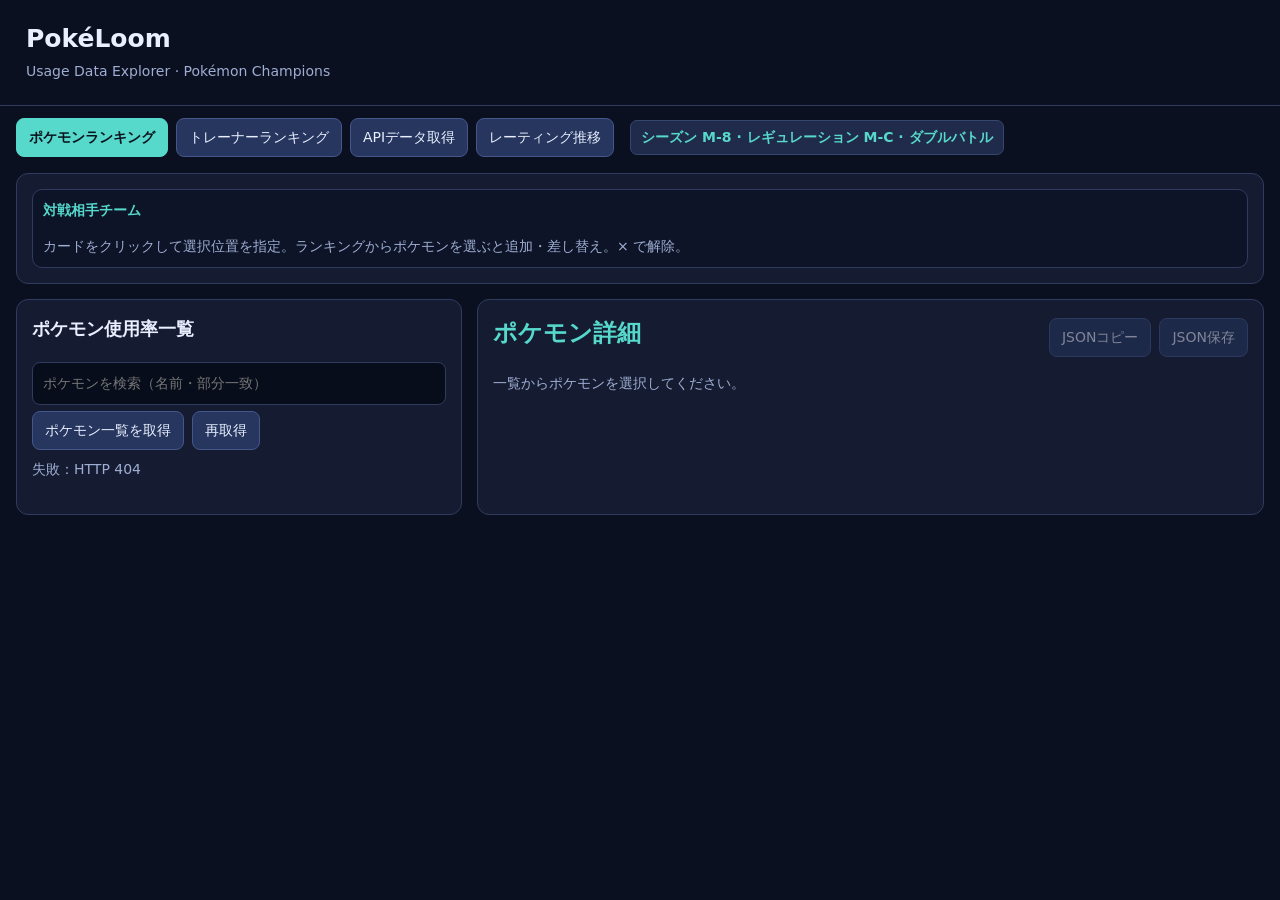
==== public/index.html @ 67883cc1 "Sync vertical team stat layout" ====
<!doctype html>
<html lang="ja"><head><meta charset="utf-8"><meta name="viewport" content="width=device-width,initial-scale=1"><title>PokéLoom | Usage Explorer</title>
<style>
/* PokéLoom UI styles: shared tokens, layout, components, charts, responsive rules. */
:root {
  color-scheme:dark;
  --bg:#0b1020;
  --panel:#151c32;
  --line:#303b60;
  --text:#e9efff;
  --muted:#9eadd2;
  --accent:#56d8cb;
  --purple:#9d8cff
}

* {
  box-sizing:border-box
}

body {
  margin:0;
  background:var(--bg);
  color:var(--text);
  font:14px/1.5 system-ui, sans-serif
}

header {
  padding:20px 26px;
  border-bottom:1px solid var(--line)
}

h1 {
  margin:0;
  font-size:25px
}

header p {
  margin:3px 0;
  color:var(--muted)
}

[hidden] {
  display:none!important
}

.api-page {
  max-width:1200px;
  margin:0;
  grid-column:1/-1
}

#apiChoice {
  width:100%;
  margin-top:6px;
  background:#080d1b;
  color:var(--text);
  border:1px solid var(--line);
  border-radius:8px;
  padding:10px;
  font:14px system-ui, sans-serif
}

#apiPreview {
  max-height:70vh
}

.trajectory-page {
  grid-column:1/-1
}

.trajectory-page input {
  flex:1;
  min-width:220px;
  background:#080d1b;
  color:var(--text);
  border:1px solid var(--line);
  border-radius:8px;
  padding:10px;
  font:inherit
}

.trajectory-match {
  display:inline-flex;
  margin:4px;
  background:#11182b;
  border:1px solid var(--line);
  padding:7px 10px;
  border-radius:8px
}

.trajectory-match.active {
  border-color:var(--accent);
  background:#20344a
}

.trajectory-chart {
  position:relative;
  width:100%;
  overflow-x:auto
}

.chart-tooltip {
  display:none;
  position:absolute;
  z-index:2;
  pointer-events:none;
  background:#202b4b;
  border:1px solid var(--accent);
  border-radius:7px;
  padding:7px 10px;
  color:var(--text);
  font-size:12px;
  white-space:normal;
  overflow-wrap:anywhere;
  max-width:calc(100% - 16px);
  box-shadow:0 4px 16px #0008
}

.rating-point {
  cursor:crosshair
}

.trajectory-chart svg {
  display:block;
  width:100%;
  min-width:650px;
  height:auto;
  background:#0d1427;
  border-radius:10px
}

.trajectory-page h3 {
  margin:16px 0 5px
}

.trainer-profile {
  margin-top:14px;
  padding:14px;
  border:1px solid var(--line);
  border-radius:10px;
  background:#0d1427
}

.profile-grid {
  display:grid;
  grid-template-columns:repeat(auto-fit, minmax(220px, 1fr));
  gap:8px
}

.profile-item {
  padding:8px;
  background:#111a2e;
  border-radius:7px;
  overflow-wrap:anywhere
}

.profile-key {
  color:#9eadd2;
  font-size:12px
}

.profile-value {
  font-weight:600;
  white-space:pre-wrap;
  overflow-wrap:anywhere;
  text-align:right;
  min-width:0;
  color:var(--text);
  font-variant-numeric:tabular-nums
}

.tabs {
  display:flex;
  align-items:center;
  gap:8px;
  padding:12px 16px 0;
  flex-wrap:wrap
}

.tabs #formatInfo {
  margin-left:8px
}

.tabs button.selected {
  background:var(--accent);
  color:#08121d;
  border-color:var(--accent);
  font-weight:700
}

main {
  display:grid;
  grid-template-columns:minmax(320px, 0.85fr) minmax(0, 1.5fr);
  gap:15px;
  padding:16px;
  max-width:1600px;
  margin:auto
}

.team-panel {
  grid-column:1 / -1;
  grid-row:1
}

.pokemon-list-panel {
  grid-column:1;
  grid-row:2;
  min-width:0;
  display:flex;
  flex-direction:column;
  min-height:0
}

.detail-panel {
  grid-column:2;
  grid-row:2;
  min-width:0
}

.team-panel .team-board {
  margin:0
}

.team-panel .team-cards {
  grid-template-columns:repeat(6, minmax(0, 1fr));
  gap:8px
}

.team-card {
  min-height:150px;
  font-size:12px;
  padding:8px;
  background:#11182b;
  border:1px solid var(--line);
  border-radius:8px;
  overflow-wrap:anywhere
}

.team-card.empty {
  min-height:110px;
  color:var(--muted)
}

.team-card header b {
  overflow-wrap:anywhere
}

.panel {
  background:var(--panel);
  border:1px solid var(--line);
  border-radius:12px;
  padding:15px;
  min-width:0
}

h2 {
  margin:0 0 10px;
  font-size:18px
}

.toolbar {
  display:flex;
  gap:8px;
  flex-wrap:wrap
}

button {
  background:#26365e;
  color:var(--text);
  border:1px solid #44568a;
  border-radius:8px;
  padding:8px 12px;
  font:inherit;
  cursor:pointer
}

button:hover {
  border-color:var(--accent)
}

button:disabled {
  opacity:.5;
  cursor:wait
}

.muted,.status {
  color:var(--muted)
}

.status {
  margin:9px 0
}

#rankList {
  flex:1;
  min-height:0;
  max-height:none;
  overflow:auto;
  margin-top:10px
}

#pokemonSearch {
  width:100%;
  margin:10px 0 6px;
  background:#080d1b;
  color:var(--text);
  border:1px solid var(--line);
  border-radius:8px;
  padding:10px;
  font:inherit
}

.team-board {
  margin:10px 0 14px;
  padding:10px;
  background:#0d1427;
  border:1px solid var(--line);
  border-radius:10px
}

.team-board h3 {
  margin:0 0 8px;
  font-size:14px;
  color:var(--accent)
}

.team-cards {
  display:grid;
  grid-template-columns:repeat(2, minmax(0, 1fr));
  gap:7px;
  margin-top:8px
}

.team-card header {
  display:flex;
  justify-content:space-between;
  gap:6px;
  padding:0;
  border:0;
  margin-bottom:5px
}

.team-card header button {
  padding:0 6px
}

.team-slots {
  display:grid;
  grid-template-columns:repeat(2, minmax(0, 1fr));
  gap:6px
}

.team-slot {
  display:flex;
  align-items:center;
  gap:7px;
  min-width:0;
  text-align:left;
  padding:7px;
  background:#11182b;
  border:1px solid var(--line);
  border-radius:8px
}

.team-slot.selected {
  border-color:var(--accent);
  background:#20344a
}

.team-slot .slot-no {
  color:var(--muted);
  font-size:11px
}

.team-slot .slot-name {
  overflow:hidden;
  text-overflow:ellipsis;
  white-space:nowrap
}

.team-slot .slot-empty {
  color:var(--muted)
}

.team-slot .slot-clear {
  margin-left:auto;
  color:#9eadd2;
  font-size:11px
}

.pokemon-icon {
  width:42px;
  height:42px;
  flex:0 0 42px
}

.silph-sprite {
  display:inline-block;
  background-repeat:no-repeat
}

.sprite-fallback {
  display:inline-block;
  object-fit:contain;
  vertical-align:middle
}

.sprite-missing {
  display:inline-block
}

.team-icon {
  width:48px;
  height:48px;
  float:left;
  margin:0 8px 4px 0
}

.detail-icon {
  width:96px;
  height:96px;
  display:block;
  margin:0 auto 8px
}

.rank {
  display:flex;
  gap:9px;
  align-items:center;
  width:100%;
  text-align:left;
  margin:4px 0;
  background:#11182b;
  padding:8px
}

.chart-point-tooltip {
  position:fixed;
  z-index:10000;
  pointer-events:none;
  background:#10182b;
  border:1px solid #56d8cb;
  border-radius:7px;
  padding:7px 10px;
  color:#e8efff;
  font-size:13px;
  box-shadow:0 5px 18px #0008;
  white-space:nowrap
}

.rating-hover-tip {
  position:fixed;
  z-index:9999;
  width:340px;
  max-width:calc(100vw - 24px);
  padding:12px;
  background:#11182b;
  border:1px solid #3b4c70;
  border-radius:10px;
  box-shadow:0 8px 28px #0008;
  pointer-events:none
}

.rating-hover-tip svg {
  display:block;
  width:100%;
  height:auto
}

.rating-hover-tip .tip-title {
  font-weight:700;
  color:#56d8cb;
  margin-bottom:6px
}

.rating-hover-tip .tip-meta {
  font-size:12px;
  color:#9eadd2;
  margin-top:5px
}

.rank.active {
  border-color:var(--accent);
  background:#183044
}

.rank .num {
  color:var(--muted);
  width:24px;
  text-align:right
}

.rank .name {
  font-weight:650;
  white-space:nowrap;
  overflow:hidden;
  text-overflow:ellipsis;
  min-width:0
}

.rank .sub {
  flex-shrink:0;
  margin-left:auto;
  color:var(--muted);
  font-size:11px
}

#detailTitle {
  color:var(--accent);
  font-size:24px;
  white-space:nowrap;
  overflow:hidden;
  text-overflow:ellipsis;
  min-width:0
}

.detail-head {
  display:flex;
  align-items:center;
  justify-content:space-between;
  gap:12px;
  flex-wrap:wrap;
  margin-bottom:12px
}

.tag {
  display:inline-block;
  border:1px solid var(--line);
  border-radius:999px;
  padding:3px 9px;
  color:var(--muted);
  margin:2px
}

.summary {
  display:grid;
  grid-template-columns:repeat(4, minmax(0, 1fr));
  gap:8px;
  margin:12px 0
}

.trainer-summary .metric {
  padding:9px 12px
}

.trainer-summary .metric b {
  font-size:18px
}

.trainer-summary .rating-metric {
  grid-column:span 2;
  background:linear-gradient(135deg, #182844, #10172a)
}

.trainer-summary .rating-metric b {
  font-size:25px
}

.profile-row {
  display:flex;
  align-items:center;
  justify-content:space-between;
  gap:16px;
  padding:8px 0;
  border-bottom:1px solid #26304d
}

.profile-row:last-child {
  border-bottom:0
}

.profile-label {
  color:var(--muted)
}

.profile-value a {
  color:var(--accent);
  text-decoration:none
}

.profile-value a:hover {
  text-decoration:underline
}

.trainer-page-link {
  display:inline-flex;
  margin:0 0 12px;
  padding:7px 11px;
  border:1px solid var(--accent);
  border-radius:8px;
  color:var(--accent);
  text-decoration:none;
  font-weight:650
}

.trainer-page-link:hover {
  background:#20344a
}

.context-badges {
  display:flex;
  flex-wrap:wrap;
  gap:7px;
  margin:0 0 12px
}

.context-badge {
  background:#202b4b;
  border:1px solid #35466f;
  border-radius:7px;
  padding:6px 10px;
  color:var(--accent);
  font-weight:650
}

.metric {
  background:#10172a;
  border:1px solid var(--line);
  border-radius:9px;
  padding:10px
}

.metric b {
  display:block;
  color:var(--accent);
  font-size:19px
}

.metric small {
  color:var(--muted)
}

.stats {
  display:grid;
  grid-template-columns:repeat(2, minmax(0, 1fr));
  grid-template-rows:repeat(3, auto);
  grid-auto-flow:column;
  gap:7px
}

.statrow {
  display:grid;
  grid-template-columns:38px 30px 1fr;
  gap:7px;
  align-items:center;
  font-size:12px
}

.statrow .bar {
  height:7px;
  background:#26304d;
  border-radius:8px;
  overflow:hidden
}

.statrow .bar i {
  display:block;
  height:100%;
  background:linear-gradient(90deg, var(--purple), var(--accent));
  border-radius:8px
}

.sections {
  display:grid;
  grid-template-columns:repeat(2, minmax(0, 1fr));
  gap:12px;
  margin-top:12px
}

.card {
  background:#10172a;
  border:1px solid var(--line);
  border-radius:10px;
  padding:12px;
  min-width:0
}

.card h3 {
  font-size:14px;
  color:var(--accent);
  margin:0 0 9px
}

.wide {
  grid-column:1/-1
}

.data-list {
  display:grid;
  gap:7px
}

.entry {
  display:grid;
  grid-template-columns:minmax(100px, 1fr) 42px;
  gap:8px;
  align-items:center
}

.entry .pct {
  text-align:right;
  color:var(--accent);
  font-variant-numeric:tabular-nums
}

.track {
  height:5px;
  background:#26304d;
  border-radius:6px;
  margin-top:4px;
  overflow:hidden
}

.track i {
  display:block;
  height:100%;
  background:var(--purple)
}

.table {
  width:100%;
  border-collapse:collapse;
  font-size:12px
}

.table th,.table td {
  text-align:left;
  padding:6px 5px;
  border-bottom:1px solid #26304d
}

.table th {
  color:var(--muted);
  font-weight:500
}

.chips {
  display:flex;
  flex-wrap:wrap;
  gap:6px
}

.chip {
  background:#202b4b;
  border:1px solid #35466f;
  border-radius:7px;
  padding:5px 8px;
  color:var(--text);
  font:inherit
}

.pokemon-link {
  cursor:pointer
}

.pokemon-link:hover {
  border-color:var(--accent);
  color:var(--accent)
}

.chip small {
  color:var(--accent);
  margin-left:5px
}

.raw {
  margin-top:14px
}

pre {
  white-space:pre-wrap;
  overflow-wrap:anywhere;
  max-height:60vh;
  overflow:auto;
  background:#080d1b;
  padding:12px;
  border-radius:8px;
  font-size:12px
}

@media(max-width:1100px) {
  main { grid-template-columns:1fr }
  .team-panel,.pokemon-list-panel,.detail-panel { grid-column:1; grid-row:auto }
  .team-panel .team-cards { grid-template-columns:repeat(3,minmax(0,1fr)) }
}
@media(max-width:600px) {
  .team-panel .team-cards { grid-template-columns:repeat(2,minmax(0,1fr)) }
  .summary { grid-template-columns:repeat(2,minmax(0,1fr)) }
  .trainer-summary .rating-metric { grid-column:span 2 }
  .profile-grid { grid-template-columns:minmax(90px,1fr) minmax(0,2fr) }
  main { grid-template-columns:1fr; padding:9px }
  #rankList { max-height:35vh }
  .sections { grid-template-columns:1fr }
  .wide { grid-column:auto }
  .stats { grid-template-columns:1fr }
}
.form-switch-cards{display:grid;grid-template-columns:repeat(auto-fit,minmax(220px,1fr));gap:8px;margin:0 0 12px}.form-switch-card{display:flex;flex-direction:column;align-items:flex-start;gap:5px;text-align:left;padding:12px;min-width:0}.form-switch-card strong{font-size:14px}.form-switch-card-stats{font-size:12px;font-variant-numeric:tabular-nums;white-space:normal;overflow-wrap:anywhere;color:var(--text)}.form-switch-card small{color:var(--muted)}.form-switch-card.selected{border-color:var(--accent);background:#20344a}.form-stat-cards{display:grid;grid-template-columns:repeat(auto-fit,minmax(220px,1fr));gap:8px;margin:12px 0}.form-stat-card{min-width:0}.form-stat-card>small{display:block}.form-stat-values{display:grid;grid-template-columns:repeat(3,minmax(0,1fr));gap:5px;margin:8px 0}.form-stat-values span{display:flex;justify-content:space-between;gap:4px;background:#202b4b;border-radius:5px;padding:4px 6px;font-size:12px}.form-stat-values em{font-style:normal;color:var(--muted)}.form-stat-values b{font-variant-numeric:tabular-nums}.team-form-compare{display:flex;flex-direction:column;gap:4px;margin:6px 0}.team-form-stats{display:block;width:100%;box-sizing:border-box;text-align:left;white-space:nowrap;font-size:12px;font-variant-numeric:tabular-nums}.team-form-stats{min-width:0;background:#0d1427;border:1px solid var(--line);border-radius:6px;padding:5px}.team-form-stats>b{display:block;font-size:10px;line-height:1.3;overflow-wrap:anywhere;margin-bottom:4px}.team-form-stats>div{font-size:11px;white-space:nowrap;overflow-wrap:anywhere;color:var(--text);font-variant-numeric:tabular-nums}.team-form-stats small{font-size:10px;color:var(--muted)}</style></head><body>
<header><h1>PokéLoom</h1><p>Usage Data Explorer · Pokémon Champions</p></header>
<nav class="tabs"><button id="tabPokemon">ポケモンランキング</button><button id="tabTrainer">トレーナーランキング</button><button id="tabApi">APIデータ取得</button><button id="tabTrajectory">レーティング推移</button><span id="formatInfo" class="context-badge">シーズン M-8 · レギュレーション M-C · ダブルバトル</span></nav><main><section id="teamPanel" class="panel team-panel"><div class="team-board"><h3>対戦相手チーム</h3><div id="teamCards" class="team-cards"></div><p class="muted" style="margin:7px 0 0">カードをクリックして選択位置を指定。ランキングからポケモンを選ぶと追加・差し替え。× で解除。</p></div></section><section class="panel pokemon-list-panel"><h2 id="listHeading">ポケモン使用率一覧</h2><input id="pokemonSearch" placeholder="ポケモンを検索（名前・部分一致）" autocomplete="off"><div class="toolbar"><button id="loadRanking">一覧を取得</button><button id="reloadRanking">再取得</button></div><p id="rankStatus" class="status">未取得です。</p><div id="rankList"></div></section>
<section class="panel detail-panel"><div class="detail-head"><h2 id="detailTitle">ポケモン詳細</h2><div id="formSwitch" class="toolbar"></div><div class="toolbar"><button id="copyJson" disabled>JSONコピー</button><button id="downloadJson" disabled>JSON保存</button></div></div><p id="detailStatus" class="status">一覧からポケモンを選択してください。</p><div id="visual"><p class="muted">ポケモンのデータを取得すると、ここに使用率・技・持ち物・能力・性格・努力値などを表示します。</p></div></section><section id="apiPage" class="panel api-page" hidden><h2>APIデータ取得・JSONダウンロード</h2><p class="muted">APIのパスとクエリを指定して取得し、レスポンスをJSONファイルとして保存できます。</p><label for="apiChoice">取得データ</label><select id="apiChoice"><option value="/api/ladder-trajectories?format=double&amp;season=8">【トレーナー】レーティング推移（Season 8・Double）</option><option value="/api/ladder-series?format=double&amp;season=8">【トレーナー】レーティング順位の履歴（Season 8・Double）</option><option value="/api/player-movers?format=double">【トレーナー】レート上昇・下降ランキング（Double）</option><option value="/api/ladder?format=double">【トレーナー】現在のレーティングランキング（Double）</option><option value="/api/dexindex?format=double">【ポケモン】使用率ランキング・Dex index（Double）</option></select><div class="toolbar" style="margin-top:10px"><button id="apiFetch">取得</button><button id="apiDownload" disabled>JSONダウンロード</button></div><p id="apiStatus" class="status">未取得です。</p><pre id="apiPreview">取得したJSONをここに表示します。</pre></section><section id="trajectoryPage" class="panel trajectory-page" hidden><h2>トレーナー・レーティング推移</h2><p class="muted">ランキング圏外を含むSeason 8の記録対象トレーナーを名前で検索できます。</p><div class="toolbar"><input id="trajectorySearch" placeholder="トレーナー名を入力（部分一致）" autocomplete="off"><button id="trajectoryReload">推移データ取得／更新</button></div><p id="trajectoryStatus" class="status">推移データ未取得です。</p><div id="trajectoryMatches"></div><h2 style="margin-top:22px">全体レーティング推移</h2><p class="muted">各時点の最高、300位、1000位。点にカーソルを合わせると日付・レート・トレーナー名を表示。</p><div id="populationTrend" class="trajectory-chart"></div><p id="populationTrendMeta" class="muted"></p><section id="trainerProfile" class="trainer-profile"><p class="muted">トレーナーを選択するとプロフィールを表示します。</p></section><h3 id="trajectoryTitle">トレーナーを選択してください</h3><div id="trajectoryChart" class="trajectory-chart"></div><p id="trajectoryMeta" class="muted"></p></section>
</main>
<script>
"use strict";
const $=id=>document.getElementById(id);let detailText="",lastPokemon=null,lastTrainer=null,activeButton=null,dexIndexCache=null,currentStatsSelection="base",currentTab=localStorage.getItem("pokeloom-tab")||"pokemon",trainerData=null,pokemonIndexData=null,loadPromises={pokemon:null,trainer:null},pokemonRows=[],teamPick=[null,null,null,null,null,null],activeTeamSlot=0;
const API=p=>fetch(p,{headers:{Accept:"application/json"}});
const esc=s=>String(s??"").replace(/[&<>"']/g,c=>({"&":"&amp;","<":"&lt;",">":"&gt;",'"':"&quot;","'":"&#39;"}[c]));
const pct=v=>Number.isFinite(+v)?(+v).toFixed(+v%1?1:0)+"%":"—";
function nameOf(o){for(const k of ["name","pokemonName","species","slug","pokemon"]){if(typeof o?.[k]==="string")return o[k];if(o?.[k]&&typeof o[k]==="object")return o[k].name||o[k].en||o[k].ja||""}return ""}
function idOf(o){for(const k of ["dex","nationalDex","national_dex","dexNo","dexNumber","pokedex","id","number","pokemonId"]){const v=o?.[k];if(Number.isInteger(v)&&v>0&&v<2000)return v}return null}
function formOf(o){return o?.form??o?.formId??o?.form_id??0}
function formSpriteKey(row){if(!row||!Number(row.form))return row?.name||"";const prefix=(row.name||"")+"-";const keys=Object.keys(SILPH_SPRITES).filter(k=>k.startsWith(prefix));return keys.length===1?keys[0]:""}
function displayName(row){return formSpriteKey(row)||row.name}
function findRows(data){let best=[];function walk(x,d=0){if(d>7||!x||typeof x!=="object")return;if(Array.isArray(x)){let a=x.map(o=>({o,name:nameOf(o),id:idOf(o),form:formOf(o)})).filter(r=>r.name&&r.id);if(a.length>best.length)best=a;x.slice(0,500).forEach(v=>walk(v,d+1))}else Object.values(x).slice(0,200).forEach(v=>walk(v,d+1))}walk(data);return best}function listCard(title,arr,key="name"){if(!Array.isArray(arr)||!arr.length)return "";let max=Math.max(...arr.map(x=>+x.pct||0),1);return '<section class="card"><h3>'+title+'</h3><div class="data-list">'+arr.slice(0,12).map(x=>'<div><div class="entry"><span>'+esc(x[key]??x.name??"—")+'</span><span class="pct">'+pct(x.pct)+'</span></div><div class="track"><i style="width:'+Math.min(100,(+x.pct||0)/max*100)+'%"></i></div></div>').join("")+'</div></section>'}
function chips(title,arr){if(!arr?.length)return "";return '<section class="card"><h3>'+title+'</h3><div class="chips">'+arr.slice(0,20).map(x=>'<button type="button" class="chip pokemon-link" data-dex="'+esc(x.dex??x.id??"")+'" data-name="'+esc(x.name??"")+'" data-form="'+esc(x.form??x.formId??x.form_id??0)+'">'+esc(x.name)+' <small>#'+esc(x.dex??x.id??"")+'</small></button>').join("")+'</div></section>'}
const SILPH_SPRITES={"Sneasler":{"sheet":"/sprites/sheets/poke.webp","size":"1700% 1600%","pos":"12.5% 93.3333%"},"Garchomp":{"sheet":"/sprites/sheets/poke.webp","size":"1700% 1600%","pos":"68.75% 40%"},"Mega Garchomp":{"sheet":"/sprites/sheets/mega.webp","size":"900% 900%","pos":"75% 50%"},"Rillaboom":{"sheet":"/sprites/sheets/poke.webp","size":"1700% 1600%","pos":"50% 80%"},"Kingambit":{"sheet":"/sprites/sheets/poke.webp","size":"1700% 1600%","pos":"56.25% 100%"},"Charizard":{"sheet":"/sprites/sheets/poke.webp","size":"1700% 1600%","pos":"100% 53.3333%"},"Mega Charizard X":{"sheet":"/sprites/sheets/mega.webp","size":"900% 900%","pos":"50% 87.5%"},"Mega Charizard Y":{"sheet":"/sprites/sheets/mega.webp","size":"900% 900%","pos":"62.5% 87.5%"},"Incineroar":{"sheet":"/sprites/sheets/poke.webp","size":"1700% 1600%","pos":"50% 73.3333%"},"Indeedee-♀":{"sheet":"/sprites/sheets/poke.webp","size":"1700% 1600%","pos":"43.75% 6.66667%"},"Whimsicott":{"sheet":"/sprites/sheets/poke.webp","size":"1700% 1600%","pos":"37.5% 53.3333%"},"Basculegion":{"sheet":"/sprites/sheets/poke.webp","size":"1700% 1600%","pos":"6.25% 93.3333%"},"Raichu":{"sheet":"/sprites/sheets/poke.webp","size":"1700% 1600%","pos":"56.25% 26.6667%"},"Mega Raichu X":{"sheet":"/sprites/sheets/mega.webp","size":"900% 900%","pos":"25% 25%"},"Mega Raichu Y":{"sheet":"/sprites/sheets/mega.webp","size":"900% 900%","pos":"37.5% 25%"},"Archaludon":{"sheet":"/sprites/sheets/poke.webp","size":"1700% 1600%","pos":"25% 6.66667%"},"Pelipper":{"sheet":"/sprites/sheets/poke.webp","size":"1700% 1600%","pos":"68.75% 26.6667%"},"Staraptor":{"sheet":"/sprites/sheets/poke.webp","size":"1700% 1600%","pos":"18.75% 40%"},"Mega Staraptor":{"sheet":"/sprites/sheets/mega.webp","size":"900% 900%","pos":"37.5% 50%"},"Farigiraf":{"sheet":"/sprites/sheets/poke.webp","size":"1700% 1600%","pos":"50% 100%"},"Gholdengo":{"sheet":"/sprites/sheets/poke.webp","size":"1700% 1600%","pos":"0% 0%"},"Tyranitar":{"sheet":"/sprites/sheets/poke.webp","size":"1700% 1600%","pos":"31.25% 26.6667%"},"Mega Tyranitar":{"sheet":"/sprites/sheets/mega.webp","size":"900% 900%","pos":"87.5% 12.5%"},"Milotic":{"sheet":"/sprites/sheets/poke.webp","size":"1700% 1600%","pos":"43.75% 33.3333%"},"Sinistcha":{"sheet":"/sprites/sheets/poke.webp","size":"1700% 1600%","pos":"0% 6.66667%"},"Salamence":{"sheet":"/sprites/sheets/poke.webp","size":"1700% 1600%","pos":"87.5% 33.3333%"},"Golisopod":{"sheet":"/sprites/sheets/poke.webp","size":"1700% 1600%","pos":"18.75% 80%"},"Floette-Eternal":{"sheet":"/sprites/sheets/poke.webp","size":"1700% 1600%","pos":"81.25% 0%"},"Mega Floette":{"sheet":"/sprites/sheets/mega.webp","size":"900% 900%","pos":"100% 75%"},"Sylveon":{"sheet":"/sprites/sheets/poke.webp","size":"1700% 1600%","pos":"87.5% 66.6667%"},"Armarouge":{"sheet":"/sprites/sheets/poke.webp","size":"1700% 1600%","pos":"75% 93.3333%"},"Gardevoir":{"sheet":"/sprites/sheets/poke.webp","size":"1700% 1600%","pos":"75% 26.6667%"},"Mega Gardevoir":{"sheet":"/sprites/sheets/mega.webp","size":"900% 900%","pos":"50% 25%"},"Excadrill":{"sheet":"/sprites/sheets/poke.webp","size":"1700% 1600%","pos":"12.5% 53.3333%"},"Mega Excadrill":{"sheet":"/sprites/sheets/mega.webp","size":"900% 900%","pos":"62.5% 62.5%"},"Indeedee-♂":{"sheet":"/sprites/sheets/poke.webp","size":"1700% 1600%","pos":"75% 86.6667%"},"Primarina":{"sheet":"/sprites/sheets/poke.webp","size":"1700% 1600%","pos":"56.25% 73.3333%"},"Froslass":{"sheet":"/sprites/sheets/poke.webp","size":"1700% 1600%","pos":"43.75% 46.6667%"},"Mega Froslass":{"sheet":"/sprites/sheets/mega.webp","size":"900% 900%","pos":"37.5% 62.5%"},"Volcarona":{"sheet":"/sprites/sheets/poke.webp","size":"1700% 1600%","pos":"37.5% 60%"},"Dragonite":{"sheet":"/sprites/sheets/poke.webp","size":"1700% 1600%","pos":"6.25% 20%"},"Mega Dragonite":{"sheet":"/sprites/sheets/mega.webp","size":"900% 900%","pos":"62.5% 0%"},"Metagross":{"sheet":"/sprites/sheets/poke.webp","size":"1700% 1600%","pos":"93.75% 33.3333%"},"Mega Metagross":{"sheet":"/sprites/sheets/mega.webp","size":"900% 900%","pos":"25% 50%"},"Venusaur":{"sheet":"/sprites/sheets/poke.webp","size":"1700% 1600%","pos":"81.25% 26.6667%"},"Mega Venusaur":{"sheet":"/sprites/sheets/mega.webp","size":"900% 900%","pos":"50% 50%"},"Basculegion-Female":{"sheet":"/sprites/sheets/poke.webp","size":"1700% 1600%","pos":"100% 6.66667%"},"Glimmora":{"sheet":"/sprites/sheets/poke.webp","size":"1700% 1600%","pos":"31.25% 100%"},"Mega Glimmora":{"sheet":"/sprites/sheets/mega.webp","size":"900% 900%","pos":"75% 100%"},"Kommo-o":{"sheet":"/sprites/sheets/poke.webp","size":"1700% 1600%","pos":"37.5% 80%"},"Torkoal":{"sheet":"/sprites/sheets/poke.webp","size":"1700% 1600%","pos":"31.25% 33.3333%"},"Gengar":{"sheet":"/sprites/sheets/poke.webp","size":"1700% 1600%","pos":"93.75% 93.3333%"},"Mega Gengar":{"sheet":"/sprites/sheets/mega.webp","size":"900% 900%","pos":"50% 100%"},"Grimmsnarl":{"sheet":"/sprites/sheets/poke.webp","size":"1700% 1600%","pos":"25% 86.6667%"},"Swampert":{"sheet":"/sprites/sheets/poke.webp","size":"1700% 1600%","pos":"62.5% 26.6667%"},"Mega Swampert":{"sheet":"/sprites/sheets/mega.webp","size":"900% 900%","pos":"12.5% 25%"},"Delphox":{"sheet":"/sprites/sheets/poke.webp","size":"1700% 1600%","pos":"56.25% 60%"},"Mega Delphox":{"sheet":"/sprites/sheets/mega.webp","size":"900% 900%","pos":"50% 75%"},"Politoed":{"sheet":"/sprites/sheets/poke.webp","size":"1700% 1600%","pos":"62.5% 20%"},"Arcanine-Hisui":{"sheet":"/sprites/sheets/poke.webp","size":"1700% 1600%","pos":"56.25% 6.66667%"}};
function spriteImg(dex,cls,alt){const m=SILPH_SPRITES[alt]||SILPH_SPRITES[(alt||"").replace(/-♀$/,"-Female").replace(/-♂$/,"-Male")];if(m)return '<span class="'+cls+' silph-sprite" role="img" aria-label="'+esc(alt||"")+'" style="background-image:url(\''+m.sheet+'\');background-size:'+m.size+';background-position:'+m.pos+'"></span>';const fallback='https://raw.githubusercontent.com/PokeAPI/sprites/master/sprites/pokemon/other/official-artwork/'+Number(dex)+'.png';return '<img class="'+cls+' sprite-fallback" alt="'+esc(alt||"")+'" loading="lazy" src="'+fallback+'">'}
function renderPokemon(d){
 const megaForms=lastPokemon?.megaForms||[],selectedMega=megaForms.find(m=>String(m.form)===String(currentStatsSelection));
 const stats=selectedMega?.stats||d.base_stats||[],types=selectedMega?.types||d.types||[],labels=["HP","攻撃","防御","特攻","特防","素早さ"],sum=stats.reduce((a,b)=>a+(+b||0),0),max=Math.max(...stats,1);
 const formName=selectedMega?.label||selectedMega?.name||lastPokemon.name||d.name,abilities=selectedMega?.abilities||selectedMega?.ability;
 const abilityText=Array.isArray(abilities)?abilities.map(a=>typeof a==="string"?a:(a.name||a.label||"")).filter(Boolean).join(" / "):typeof abilities==="string"?abilities:abilities?.name||abilities?.label;
 const spriteName=selectedMega?(selectedMega.sprite||formName):lastPokemon.name||d.name;
 let html=spriteImg(d.dex??lastPokemon.id,"detail-icon",spriteName)+'<div class="summary"><div class="metric"><small>使用率順位</small><b>#'+esc(d.rank??"—")+'</b></div><div class="metric"><small>図鑑番号</small><b>#'+esc(d.dex??lastPokemon.id)+'</b></div><div class="metric"><small>BST</small><b>'+sum+'</b></div><div class="metric"><small>フォーマット</small><b>'+esc(d.format||"—")+'</b></div></div>';
 html+='<div class="chips">'+types.map(t=>'<span class="tag">'+esc(typeof t==="string"?t:t.name||t.type||"")+'</span>').join("")+'</div>';
 if(abilityText)html+='<p class="muted">特性：'+esc(abilityText)+'</p>';
 if(stats.length)html+='<section class="card"><h3>種族値 · '+esc(formName)+'</h3><div class="stats">'+stats.map((v,i)=>'<div class="statrow"><span>'+labels[i]+'</span><b>'+v+'</b><div class="bar"><i style="width:'+v/max*100+'%"></i></div></div>').join("")+'</div></section>';
 html+='<div class="sections">'+listCard("技（採用率）",d.moves)+listCard("持ち物",d.items)+listCard("特性（採用率）",d.abilities)+listCard("性格",d.natures)+listCard("努力値配分",d.evs)+listCard("KO技",d.ko_moves)+listCard("倒された技",d.koed_by_moves)+chips("よく組む味方",d.teammates)+chips("有利な相手",d.beats)+chips("苦手な相手（カウンター）",d.counters)+'</div>';
 $("visual").innerHTML=html;const switcher=$("formSwitch");switcher.replaceChildren();
 if(megaForms.length){const forms=[{form:"base",label:lastPokemon.name||d.name},...megaForms.map(m=>({form:m.form,label:m.label||m.name||("Mega form "+m.form)}))];forms.forEach(f=>{const b=document.createElement("button");b.type="button";b.className="form-switch-card";b.classList.toggle("selected",String(f.form)===String(currentStatsSelection));b.setAttribute("aria-pressed",String(f.form)===String(currentStatsSelection));b.textContent=f.label;b.addEventListener("click",()=>{currentStatsSelection=f.form;renderPokemon(d)});switcher.append(b)})}
 $("visual").querySelectorAll(".pokemon-link").forEach(btn=>btn.addEventListener("click",()=>jumpToPokemon(btn.dataset.dex,btn.dataset.form,btn.dataset.name)))
}async function setTab(tab){$("apiPage").hidden=true;$("trajectoryPage").hidden=true;const m=document.querySelector("main");m.hidden=false;[...m.children].filter(x=>!["apiPage","trajectoryPage"].includes(x.id)).forEach(x=>x.hidden=false);$("tabApi").classList.remove("selected");$("tabTrajectory").classList.remove("selected");currentTab=tab;$("teamPanel").hidden=tab!=="pokemon";localStorage.setItem("pokeloom-tab",tab);$("tabPokemon").classList.toggle("selected",tab==="pokemon");$("tabTrainer").classList.toggle("selected",tab==="trainer");$("listHeading").textContent=tab==="pokemon"?"ポケモン使用率一覧":"トレーナーランキング";$("pokemonSearch").placeholder=tab==="pokemon"?"ポケモンを検索（名前・部分一致）":"トレーナー名／Twitter IDを検索（@省略可）";$("loadRanking").textContent=tab==="pokemon"?"ポケモン一覧を取得":"トレーナーランキングを取得";$("detailTitle").textContent=tab==="pokemon"?"ポケモン詳細":"トレーナー詳細";$("detailStatus").textContent=tab==="pokemon"?"一覧からポケモンを選択してください。":"ランキングからトレーナーを選択してください。";$("visual").innerHTML="";activeButton=null;if(tab==="pokemon"){if(pokemonIndexData)renderPokemonIndex(pokemonIndexData);else await getRanking()}else{if(trainerData)renderTrainerList(trainerData);else await getTrainerRanking()}}
function trainerName(o){for(const k of ["name","username","trainerName","player","user","displayName","handle"]){let v=o?.[k];if(typeof v==="string"&&v)return v;if(v&&typeof v==="object")return v.name||v.username||v.displayName||""}return ""}
function trainerRows(data){let best=[];function walk(x,d=0){if(d>6||!x||typeof x!=="object")return;if(Array.isArray(x)){let a=x.filter(o=>trainerName(o));if(a.length>best.length)best=a;x.slice(0,500).forEach(v=>walk(v,d+1))}else Object.values(x).slice(0,200).forEach(v=>walk(v,d+1))}walk(data);return best}
function renderTrainerList(data){$("rankList").replaceChildren();let rows=trainerRows(data),q=$("pokemonSearch").value.trim().toLowerCase().replace(/^@/,"");if(q)rows=rows.filter(o=>[trainerName(o),o.twitter,o.twitter_id,o.twitterId,o.x,o.x_id].some(v=>String(v??"").toLowerCase().replace(/^@/,"").includes(q)));$("rankStatus").textContent="表示："+rows.length+"名（名前／Twitter ID検索）";rows.forEach((o,i)=>{let b=document.createElement("button");b.className="rank";b.innerHTML='<span class="num">'+(o.rank??o.position??i+1)+'</span><span class="name"></span><span class="sub"></span>';b.querySelector(".name").textContent=trainerName(o);b.querySelector(".sub").textContent=o.rating??o.elo??o.score??"";b.addEventListener("click",()=>showTrainer(o,i,b));$("rankList").append(b)})}
function countryName(code){const m={203:"チェコ",503:"日本（JP）"};return m[code]||"未対応（コード "+code+"）"}
function languageName(code){const m={10:"日本語（JPN）"};return m[code]||"未対応（コード "+code+"）"}
function showTrainer(o,i,button){lastTrainer=o;if(activeButton)activeButton.classList.remove("active");activeButton=button;button?.classList.add("active");lastPokemon=null;detailText=JSON.stringify(o,null,2);const total=(+o.wins||0)+(+o.losses||0)+(+o.draws||0),winRate=total?(+o.wins||0)/total*100:0;$("detailTitle").textContent=o.name||("Trainer "+(i+1));$("detailStatus").textContent="トレーナーランキング · 生データから表示";const tw=String(o.twitter||"").trim(),twUrl=tw?(tw.startsWith("http://")||tw.startsWith("https://")?tw.replace(/twitter\.com/i,"x.com").replace(/(^https?:\/\/)(www\.)?x\.com/i,"https://x.com"):"https://x.com/"+tw.replace(/^@/,"")):"";const fields=[["国",countryName(o.country)],["言語",languageName(o.lang)],["アイコンID",o.icon??"—"],["レンタルチーム",o.hasRentals===true?"あり":o.hasRentals===false?"なし":"不明"],["Twitter",twUrl?'<a href="'+esc(twUrl)+'" target="_blank" rel="noopener noreferrer">'+esc(tw.startsWith("@")?tw:"@"+tw.replace(/^https?:\/\//,""))+' ↗</a>':"—"]];$("visual").innerHTML='<div class="context-badges"><span class="context-badge">シーズン M-8</span><span class="context-badge">レギュレーション M-C</span><span class="context-badge">ダブルバトル</span></div><div class="summary trainer-summary"><div class="metric rating-metric"><small>レーティング</small><b>'+esc(Number.isFinite(+o.rating)?(+o.rating).toFixed(1):"—")+'</b></div><div class="metric"><small>順位</small><b>#'+esc(o.rank??"—")+'</b></div><div class="metric"><small>対戦数</small><b>'+total+'</b></div><div class="metric"><small>勝率</small><b>'+winRate.toFixed(1)+'%</b></div><div class="metric"><small>勝利</small><b>'+esc(o.wins??0)+'</b></div><div class="metric"><small>敗北</small><b>'+esc(o.losses??0)+'</b></div><div class="metric"><small>引分</small><b>'+esc(o.draws??0)+'</b></div></div><section class="card"><h3>プロフィール</h3><div class="profile-grid">'+fields.map(([k,v])=>'<div class="profile-row"><span class="profile-label">'+esc(k)+'</span><span class="profile-value">'+(k==="Twitter"?v:esc(v))+'</span></div>').join("")+'</div></section>';const trainerId=o.uuid||o.id||o.trainerId||o.playerId;$("visual").insertAdjacentHTML("beforeend",'<section class="card wide"><h3>レーティング推移</h3><div id="rankTrainerChart" class="trajectory-chart">グラフ取得中…</div><p id="rankTrainerChartMeta" class="muted"></p></section>');$("copyJson").disabled=$("downloadJson").disabled=false;renderRankingTrainerChart(o,trainerId)}
async function getTrainerRanking(force=false){if(loadPromises.trainer)return loadPromises.trainer;if(trainerData&&!force){renderTrainerList(trainerData);return}loadPromises.trainer=(async()=>{$("loadRanking").disabled=$("reloadRanking").disabled=true;$("rankStatus").textContent="トレーナーランキング取得中…";try{let r=await API("/api/ladder?format=double"),t=await r.text();if(!r.ok)throw Error("HTTP "+r.status);trainerData=JSON.parse(t);renderTrainerList(trainerData);detailText=JSON.stringify(trainerData,null,2);$("json").textContent=detailText;$("copyJson").disabled=$("downloadJson").disabled=false}catch(e){$("rankStatus").textContent="取得失敗："+e.message}finally{$("loadRanking").disabled=$("reloadRanking").disabled=false;loadPromises.trainer=null}})();return loadPromises.trainer}
function topEntries(arr,n){return Array.isArray(arr)?arr.slice(0,n).map(x=>esc(x.name??x.move??x.item??x.ability??x.nature??"—")+" ("+esc(x.pct??0)+"%)").join("、"):"—"}
function renderTeamCards(){const box=$("teamCards");if(!box)return;box.innerHTML=teamPick.map((p,i)=>{if(!p)return '<article class="team-card empty" data-slot="'+i+'"><b>カード '+(i+1)+'</b><div>未選択</div></article>';const d=p.data||{},forms=[d.base_stats||[],...(p.megaForms||[]).map(m=>m.stats||[])];const statCards=forms.map(st=>'<div class="team-form-stats">'+st.map(v=>esc(v)).join("-")+'</div>').join("");return '<article class="team-card" data-slot="'+i+'">'+spriteImg(p.id,"team-icon",p.name)+'<header><b>カード '+(i+1)+' · '+esc(p.name)+'</b><button type="button" data-clear="'+i+'">×</button></header><div class="team-form-compare">'+statCards+'</div><div>特性：'+topEntries(d.abilities,1)+'</div><div>性格：'+topEntries(d.natures,2)+'</div><div>持ち物：'+topEntries(d.items,3)+'</div><div>技：'+topEntries(d.moves,6)+'</div></article>'}).join("");box.querySelectorAll(".team-card").forEach(c=>c.addEventListener("click",e=>{if(e.target.closest("[data-clear]"))return;const i=+c.dataset.slot;activeTeamSlot=i;const p=teamPick[i];if(p)getPokemon(p.id,p.form,p.name,null)}));box.querySelectorAll("[data-clear]").forEach(b=>b.addEventListener("click",e=>{e.stopPropagation();const i=+b.dataset.clear;teamPick[i]=null;activeTeamSlot=i;renderTeamCards()}))}function pickPokemon(row){const form=formOf(row.o),existing=teamPick.findIndex(p=>p&&p.id===row.id&&String(p.form)===String(form));if(existing>=0)teamPick[existing]=null;teamPick[activeTeamSlot]={id:row.id,form,name:displayName(row)};const next=teamPick.findIndex((p,i)=>!p&&i>activeTeamSlot);activeTeamSlot=next>=0?next:teamPick.findIndex(p=>!p);if(activeTeamSlot<0)activeTeamSlot=0;renderTeamCards();$("pokemonSearch").value="";renderPokemonRows();getPokemon(row.id,form,displayName(row),null)}
function renderPokemonIndex(data){pokemonRows=findRows(data);$("rankStatus").textContent="取得成功："+pokemonRows.length+"件";renderPokemonRows();detailText=JSON.stringify(data,null,2);$("copyJson").disabled=$("downloadJson").disabled=false}
function renderPokemonRows(){const box=$("rankList");box.replaceChildren();const q=$("pokemonSearch").value.trim().toLowerCase(),rows=pokemonRows.filter(r=>!q||r.name.toLowerCase().includes(q));$("rankStatus").textContent="表示："+rows.length+" / "+pokemonRows.length+"件";rows.forEach(row=>{let b=document.createElement("button");b.className="rank";b.innerHTML=spriteImg(row.id,"pokemon-icon",displayName(row))+'<span class="num">'+(row.o.rank??pokemonRows.indexOf(row)+1)+'</span><span class="name">'+esc(displayName(row))+'</span><span class="sub">Dex '+row.id+'</span>';b.addEventListener("click",()=>pickPokemon(row));box.append(b)})}
async function getRanking(force=false){if(loadPromises.pokemon)return loadPromises.pokemon;if(pokemonIndexData&&!force){renderPokemonIndex(pokemonIndexData);return}loadPromises.pokemon=(async()=>{$("loadRanking").disabled=$("reloadRanking").disabled=true;$("rankStatus").textContent="dexindex取得中…";$("rankList").replaceChildren();try{let r=await API("/api/dexindex?format=double"),t=await r.text();if(!r.ok)throw Error("HTTP "+r.status);pokemonIndexData=JSON.parse(t);renderPokemonIndex(pokemonIndexData);$("detailTitle").textContent="ポケモン詳細"}catch(e){$("rankStatus").textContent="失敗："+e.message}finally{$("loadRanking").disabled=$("reloadRanking").disabled=false;loadPromises.pokemon=null}})();return loadPromises.pokemon}
async function jumpToPokemon(dex,form,name){const id=Number(dex);if(!Number.isInteger(id)||id<=0){$("detailStatus").textContent="このポケモンの図鑑番号がデータにありません。";return}if(currentTab!=="pokemon")await setTab("pokemon");if(!pokemonIndexData)await getRanking();const rows=findRows(pokemonIndexData||{});const row=rows.find(x=>x.id===id&&String(formOf(x.o))===String(form))||rows.find(x=>x.id===id);if(row){const buttons=[...$("rankList").querySelectorAll(".rank")],idx=rows.indexOf(row),b=buttons[idx];if(b){b.scrollIntoView({behavior:"smooth",block:"center"});b.click();return}}await getPokemon(id,form??0,name||("Dex "+id),null)}
async function getPokemon(id,form,name,button){lastTrainer=null;currentStatsSelection="base";if(activeButton)activeButton.classList.remove("active");activeButton=button;button?.classList.add("active");lastPokemon={id,form,name};$("detailTitle").textContent="#"+id+" "+name;$("detailStatus").textContent="個別データ取得中…";$("visual").innerHTML="";$("copyJson").disabled=$("downloadJson").disabled=true;try{let r=await API("/api/pokemon/"+id+"?form="+form+"&format=double"),t=await r.text();if(!r.ok)throw Error("HTTP "+r.status);let d=JSON.parse(t);if(!dexIndexCache){try{const dr=await API("/api/dexindex?format=double");if(dr.ok)dexIndexCache=await dr.json()}catch(e){console.warn("dexindex load failed",e)}}const dexRows=dexIndexCache?.mons||dexIndexCache?.pokemon||[];const dexEntry=dexRows.find(x=>Number(x.dex??x.id)===Number(id)&&Number(x.form??0)===Number(form))||dexRows.find(x=>Number(x.dex??x.id)===Number(id));lastPokemon.megaForms=dexEntry?.mega||[];detailText=JSON.stringify(d,null,2);renderPokemon(d);const slot=teamPick.find(p=>p&&p.id===id&&String(p.form)===String(form));if(slot){slot.data=d;slot.megaForms=lastPokemon.megaForms;renderTeamCards()}$("detailStatus").textContent="取得成功 · HTTP "+r.status+" · Season "+(d.snapshot?.season??"—")+" · "+(d.snapshot?.tsp?new Date(d.snapshot.tsp*1000).toLocaleString():"");$("copyJson").disabled=$("downloadJson").disabled=false}catch(e){$("detailStatus").textContent="取得失敗："+e.message}}
$("loadRanking").onclick=()=>currentTab==="pokemon"?getRanking():getTrainerRanking();$("reloadRanking").onclick=()=>currentTab==="pokemon"?getRanking(true):getTrainerRanking(true);$("tabPokemon").onclick=()=>setTab("pokemon");$("tabTrainer").onclick=()=>setTab("trainer");$("copyJson").onclick=async()=>{await navigator.clipboard.writeText(detailText);$("copyJson").textContent="コピー済";setTimeout(()=>$("copyJson").textContent="JSONコピー",1000)};$("downloadJson").onclick=()=>{let u=URL.createObjectURL(new Blob([detailText],{type:"application/json"})),a=document.createElement("a");a.href=u;let safeName=String(lastTrainer?.name||lastTrainer?.username||lastTrainer?.id||"trainer").replace(/[^\w.-]+/g,"_");a.download=currentTab==="trainer"?"trainer-"+safeName+"-double.json":(lastPokemon?"pokemon-"+lastPokemon.id:"dexindex")+"-double.json";a.click();URL.revokeObjectURL(u)};
let trajectoryData=null,trajectorySelected=null;
function dayLabel(ts){return new Date(ts*1000).toLocaleDateString("ja-JP",{month:"numeric",day:"numeric"})}
async function loadTrainerProfile(p){
 const box=$("trainerProfile");box.textContent="プロフィール取得中…";
 try{
  let id=p.uuid||p.id||p.trainerId||p.playerId;
  if(!id){
   if(!trainerData){const rr=await API("/api/ladder?format=double"),tt=await rr.text();if(!rr.ok)throw Error("ランキング取得 HTTP "+rr.status);trainerData=JSON.parse(tt)}
   const match=trainerRows(trainerData).find(o=>trainerName(o)===(p.name||p.trainerName||p.username));id=match&&(match.uuid||match.id||match.trainerId||match.playerId)
  }
  if(!id)throw Error("ランキングJSONからトレーナーIDを特定できません");
  const r=await API("/api/trainer/"+encodeURIComponent(id)+"?format=auto"),txt=await r.text();
  if(!r.ok)throw Error("HTTP "+r.status+" "+txt.slice(0,300));
  const d=JSON.parse(txt),o=d.trainer||d.profile||d;
  box.replaceChildren();
  const heading=document.createElement("h3");heading.textContent="トレーナープロフィール";box.append(heading);
  const name=document.createElement("div");name.className="trainer-profile-name";name.textContent=o.name||trainerName(p)||"トレーナー";box.append(name);
  const makeSection=(title,items)=>{
   const section=document.createElement("section");section.className="trainer-profile-section";
   const h=document.createElement("h4");h.textContent=title;section.append(h);
   const grid=document.createElement("div");grid.className="profile-grid";
   items.filter(x=>x[1]!==undefined&&x[1]!==null&&x[1]!=="").forEach(([label,value])=>{
    const item=document.createElement("div");item.className="profile-item";
    const key=document.createElement("div");key.className="profile-key";key.textContent=label;
    const val=document.createElement("div");val.className="profile-value";val.textContent=String(value);
    item.append(key,val);grid.append(item)
   });section.append(grid);box.append(section)
  };
  const latest=Array.isArray(o.series)?o.series[o.series.length-1]:null;
  const countryNames={};
  makeSection("基本情報",[["国・地域",o.country],["言語",o.lang],["アイコン番号",o.icon],["形式",o.format||o.season_fmt],["シーズン",o.season]]);
  const s=o.standing||{};
  makeSection("現在のランキング",[["総合順位",s.rank],["国内順位",s.country_rank],["参加人数",s.total],["国内参加人数",s.country_total]]);
  if(latest)makeSection("直近のレーティング記録",[["Rating",latest.rating],["順位",latest.rank],["勝利",latest.wins],["敗北",latest.losses],["引き分け",latest.draws],["勝率",latest.wr==null?null:Number(latest.wr).toFixed(1)+"%"]]);
  const raw=document.createElement("details"),sum=document.createElement("summary");sum.textContent="APIデータ（JSON）";const pre=document.createElement("pre");pre.textContent=JSON.stringify(d,null,2);raw.append(sum,pre);box.append(raw)
 }catch(e){box.textContent="プロフィール取得失敗："+e.message}
}
async function renderRankingTrainerChart(o,id){
 const box=$("rankTrainerChart"),meta=$("rankTrainerChartMeta");
 try{
  if(!trajectoryData)await loadTrajectory();
  let p=trajectoryData.players.find(x=>(id&&(x.uuid===id||x.id===id||x.trainerId===id))||x.name===trainerName(o));
  if(!p){box.textContent="推移データ内にこのトレーナーが見つかりません";return}
  const vals=p.ratings,sn=trajectoryData.snapshots,W=1000,H=340,L=65,R=25,T=25,B=50,iw=W-L-R,ih=H-T-B;
  const valid=vals.map((v,i)=>v==null?null:{i,v}).filter(Boolean);
  if(!valid.length){box.textContent="レーティング記録がありません";return}
  let min=Math.floor(Math.min(...valid.map(a=>a.v))/100)*100,max=Math.ceil(Math.max(...valid.map(a=>a.v))/100)*100;if(max===min)max=min+100;
  const x=i=>L+i/(sn.length-1)*iw,y=v=>T+(max-v)/(max-min)*ih;
  let path="",grid="";
  valid.forEach((a,j)=>path+=(j&&a.i===valid[j-1].i+1?"L":"M")+x(a.i)+","+y(a.v));
  for(let v=min;v<=max;v+=100)grid+='<line x1="'+L+'" y1="'+y(v)+'" x2="'+(W-R)+'" y2="'+y(v)+'" stroke="#293553"/><text x="'+(L-10)+'" y="'+(y(v)+4)+'" text-anchor="end" fill="#9eadd2" font-size="12">'+v+'</text>';
  box.innerHTML='<svg viewBox="0 0 '+W+' '+H+'" role="img" aria-label="レーティング推移">'+grid+'<path d="'+path+'" fill="none" stroke="#56d8cb" stroke-width="2.5"/>'+valid.map(a=>'<circle cx="'+x(a.i)+'" cy="'+y(a.v)+'" r="3" fill="#56d8cb"><title>'+dayLabel(sn[a.i])+' / '+a.v+'</title></circle>').join("")+'<text x="'+L+'" y="'+(H-15)+'" fill="#9eadd2" font-size="12">'+new Date(sn[0]*1000).toLocaleDateString()+'</text><text x="'+(W-R)+'" y="'+(H-15)+'" text-anchor="end" fill="#9eadd2" font-size="12">'+new Date(sn[sn.length-1]*1000).toLocaleDateString()+'</text></svg>';
  const svg=box.querySelector("svg");let tip=null;svg.addEventListener("mousemove",ev=>{const rect=svg.getBoundingClientRect(),ratio=(ev.clientX-rect.left)/rect.width,idx=Math.max(0,Math.min(sn.length-1,Math.round(ratio*(sn.length-1)))),a=valid.reduce((best,v)=>Math.abs(v.i-idx)<Math.abs(best.i-idx)?v:best,valid[0]);if(!tip){tip=document.createElement("div");tip.className="chart-point-tooltip";document.body.append(tip)}tip.textContent=new Date(sn[a.i]*1000).toLocaleString()+" · Rating "+a.v;tip.style.left=Math.min(ev.clientX+14,innerWidth-190)+"px";tip.style.top=Math.min(ev.clientY+14,innerHeight-45)+"px"});svg.addEventListener("mouseleave",()=>{tip?.remove();tip=null});meta.textContent="記録："+valid.length+" / "+sn.length+"時点 · 初回 "+valid[0].v+" · 最新 "+valid[valid.length-1].v+" · 最高 "+Math.max(...valid.map(a=>a.v))+" · 最低 "+Math.min(...valid.map(a=>a.v));
 }catch(e){box.textContent="推移データ取得失敗："+e.message}
}
function loadTrajectory(){return API("/api/ladder-trajectories?format=double&season=8").then(async r=>{let t=await r.text();if(!r.ok)throw Error("HTTP "+r.status+" "+t.slice(0,250));let d=JSON.parse(t);if(!Array.isArray(d.players)||!Array.isArray(d.snapshots))throw Error("想定外のデータ形式");trajectoryData=d;renderPopulationTrend(d);$("trajectoryStatus").textContent="取得成功："+d.players.length.toLocaleString()+"人 · "+d.snapshots.length+"時点";renderTrajectoryMatches();return d})}
function renderPopulationTrend(d){
 const box=$("populationTrend"),meta=$("populationTrendMeta"),sn=d.snapshots,n=sn.length;
 const defs=[{name:"最大",color:"#56d8cb",rank:0},{name:"300位",color:"#f2c66d",rank:299},{name:"1000位",color:"#8fa8ff",rank:999}],series=defs.map(()=>[]);
 for(let i=0;i<n;i++){const vals=d.players.map(p=>({p,v:p.ratings?.[i]})).filter(a=>a.v!=null&&Number.isFinite(a.v)).sort((a,b)=>b.v-a.v);if(!vals.length)continue;defs.forEach((def,k)=>{if(vals.length>def.rank)series[k].push({i,v:vals[def.rank].v,name:vals[def.rank].p.name||vals[def.rank].p.trainerName||vals[def.rank].p.username||"不明"})})}
 const all=series.flat();if(!all.length){box.textContent="データがありません";return}
 const W=1000,H=390,L=70,R=25,T=35,B=55,iw=W-L-R,ih=H-T-B;let min=Math.floor(Math.min(...all.map(a=>a.v))/100)*100,max=Math.ceil(Math.max(...all.map(a=>a.v))/100)*100;if(max===min)max=min+100;
 const x=i=>L+i/(n-1||1)*iw,y=v=>T+(max-v)/(max-min)*ih;let grid="",paths="";
 for(let v=min;v<=max;v+=100)grid+='<line x1="'+L+'" y1="'+y(v)+'" x2="'+(W-R)+'" y2="'+y(v)+'" stroke="#293553"/><text x="'+(L-10)+'" y="'+(y(v)+4)+'" text-anchor="end" fill="#9eadd2" font-size="12">'+v+'</text>';
 series.forEach((s,k)=>{let path="";s.forEach((a,j)=>path+=(j&&a.i===s[j-1].i+1?"L":"M")+x(a.i)+","+y(a.v));paths+='<path d="'+path+'" fill="none" stroke="'+defs[k].color+'" stroke-width="2.3" stroke-linecap="round" stroke-linejoin="round"/>'+s.map(a=>'<circle class="rating-point" data-i="'+a.i+'" data-k="'+k+'" cx="'+x(a.i)+'" cy="'+y(a.v)+'" r="5" fill="transparent" stroke="none" pointer-events="all"/>').join("")});
 const legend=defs.map((d,k)=>'<text x="'+(L+k*270)+'" y="18" fill="'+d.color+'" font-size="13">'+d.name+'</text>').join("");
 const tickStep=Math.max(1,Math.ceil((n-1)/7)),dateLabels=[];for(let i=0;i<n;i+=tickStep){dateLabels.push('<text x="'+x(i)+'" y="'+(H-18)+'" text-anchor="'+(i===0?'start':'middle')+'" fill="#9eadd2" font-size="12">'+dayLabel(sn[i])+'</text>')}if((n-1)%tickStep!==0)dateLabels.push('<text x="'+(W-R)+'" y="'+(H-18)+'" text-anchor="end" fill="#9eadd2" font-size="12">'+dayLabel(sn[n-1])+'</text>');
 box.innerHTML='<svg viewBox="0 0 '+W+' '+H+'" role="img" aria-label="全体レーティング推移">'+legend+grid+paths+dateLabels.join("")+'</svg>';
 let tip=box.querySelector(".chart-tooltip");if(!tip){tip=document.createElement("div");tip.className="chart-tooltip";box.append(tip)}
 const svg=box.querySelector("svg");
 svg.addEventListener("mousemove",ev=>{
  const rect=svg.getBoundingClientRect(),px=(ev.clientX-rect.left)/rect.width*W;
  const idx=Math.max(0,Math.min(n-1,Math.round((px-L)/iw*(n-1))));
  let best=null,bestDist=Infinity;
  series.forEach((arr,k)=>{const a=arr.find(z=>z.i===idx);if(!a)return;const dist=Math.abs(ev.clientY-(rect.top+(y(a.v)/H)*rect.height));if(dist<bestDist){best=a;bestDist=dist;best.k=k}});
  if(!best){tip.style.display="none";return}
  tip.textContent=dayLabel(sn[best.i])+" · "+best.v+" · "+best.name;
  tip.style.display="block";
  const br=box.getBoundingClientRect();tip.style.left=Math.max(8,Math.min(ev.clientX-br.left+12,box.clientWidth-tip.offsetWidth-8))+"px";
  tip.style.top=Math.max(8,Math.min(ev.clientY-br.top+12,box.clientHeight-tip.offsetHeight-8))+"px";
 });
 svg.addEventListener("click",ev=>{const rect=svg.getBoundingClientRect(),px=(ev.clientX-rect.left)/rect.width*W,idx=Math.max(0,Math.min(n-1,Math.round((px-L)/iw*(n-1))));let chosen=null,dist=Infinity;series.forEach((arr,k)=>{const a=arr.find(z=>z.i===idx);if(a){const dd=Math.abs(ev.clientY-(rect.top+(y(a.v)/H)*rect.height));if(dd<dist){chosen=a;dist=dd}}});if(chosen){const p=d.players.find(p=>(p.name||p.trainerName||p.username||"不明")===chosen.name);if(p)selectTrajectory(p).catch(e=>$("trajectoryStatus").textContent="トレーナー選択失敗："+e.message)}});
 svg.addEventListener("mouseleave",()=>tip.style.display="none");
 meta.textContent="対象："+d.players.length.toLocaleString()+"人 · 300位/1000位は該当人数が不足する時点で欠損";
}
function renderTrajectoryMatches(){let q=$("trajectorySearch").value.trim().toLowerCase(),box=$("trajectoryMatches");box.replaceChildren();if(!trajectoryData)return;let all=trajectoryData.players.filter(p=>!q||p.name.toLowerCase().includes(q)),rows=all.slice(0,60);if(!rows.length){box.textContent="該当するトレーナーがいません";return}rows.forEach(p=>{let b=document.createElement("button");b.className="trajectory-match"+(trajectorySelected===p?" active":"");b.textContent=p.name;b.addEventListener("click",()=>selectTrajectory(p));box.append(b)});if(all.length>60){let s=document.createElement("span");s.className="muted";s.textContent="候補は先頭60件まで表示（さらに絞り込んでください）";box.append(s)}}
async function selectTrajectory(p){trajectorySelected=p;renderTrajectoryMatches();$("trajectoryTitle").textContent=p.name+" のレーティング推移";await loadTrainerProfile(p);let vals=p.ratings,sn=trajectoryData.snapshots,W=1000,H=380,L=65,R=25,T=25,B=55,iw=W-L-R,ih=H-T-B,valid=vals.map((v,i)=>v==null?null:{i:i,v:v}).filter(Boolean);if(!valid.length){$("trajectoryChart").textContent="レーティング記録がありません";return}let min=Math.floor(Math.min(...valid.map(a=>a.v))/100)*100,max=Math.ceil(Math.max(...valid.map(a=>a.v))/100)*100;if(max===min)max=min+100;let x=i=>L+i/(sn.length-1)*iw,y=v=>T+(max-v)/(max-min)*ih,path="",dots="",grid="";valid.forEach((a,j)=>{path+=(j&&a.i===valid[j-1].i+1?"L":"M")+x(a.i)+","+y(a.v);dots+='<circle class="rating-point" data-index="'+a.i+'" cx="'+x(a.i)+'" cy="'+y(a.v)+'" r="3" fill="#56d8cb"><title>'+new Date(sn[a.i]*1000).toLocaleString()+" / "+a.v+'</title></circle>'});;for(let v=min;v<=max;v+=100)grid+='<line x1="'+L+'" y1="'+y(v)+'" x2="'+(W-R)+'" y2="'+y(v)+'" stroke="#293553"/><text x="'+(L-10)+'" y="'+(y(v)+4)+'" text-anchor="end" fill="#9eadd2" font-size="12">'+v+'</text>';let start=new Date(sn[0]*1000),end=new Date(sn[sn.length-1]*1000);$("trajectoryChart").innerHTML='<div id="chartTooltip" class="chart-tooltip"></div><svg id="ratingSvg" viewBox="0 0 '+W+' '+H+'" role="img" aria-label="レーティング推移グラフ">'+grid+'<path d="'+path+'" fill="none" stroke="#56d8cb" stroke-width="2.5"/>'+dots+'<text x="'+L+'" y="'+(H-18)+'" fill="#9eadd2" font-size="12">'+dayLabel(sn[0])+'</text><text x="'+(W-R)+'" y="'+(H-18)+'" text-anchor="end" fill="#9eadd2" font-size="12">'+dayLabel(sn[sn.length-1])+'</text><text x="15" y="18" fill="#9eadd2" font-size="12">Rating</text></svg>';$("trajectoryMeta").textContent="記録："+valid.length+" / "+sn.length+"時点 · 初回 "+valid[0].v+" · 最新 "+valid[valid.length-1].v+" · 最高 "+Math.max(...valid.map(a=>a.v))+" · 最低 "+Math.min(...valid.map(a=>a.v));const svg=$("ratingSvg"),tip=$("chartTooltip");svg.addEventListener("mousemove",e=>{const pt=e.target.closest(".rating-point");if(!pt){tip.style.display="none";return}const i=+pt.dataset.index,v=vals[i];tip.textContent=dayLabel(sn[i])+" · Rating "+v;tip.style.display="block";const rect=$("trajectoryChart").getBoundingClientRect();tip.style.left=Math.min(e.clientX-rect.left+12,rect.width-tip.offsetWidth-8)+"px";tip.style.top=Math.max(0,e.clientY-rect.top-tip.offsetHeight-12)+"px"});svg.addEventListener("mouseleave",()=>tip.style.display="none")}
$("trajectorySearch").oninput=renderTrajectoryMatches;$("trajectoryReload").onclick=async()=>{$("trajectoryReload").disabled=true;$("trajectoryStatus").textContent="取得中…";try{await loadTrajectory()}catch(e){$("trajectoryStatus").textContent="取得失敗："+e.message}finally{$("trajectoryReload").disabled=false}};
function showMainPage(pageId,tabId){const m=document.querySelector("main");m.hidden=false;[...m.children].forEach(x=>x.hidden=x.id!==pageId);["tabPokemon","tabTrainer","tabApi","tabTrajectory"].forEach(id=>$(id).classList.toggle("selected",id===tabId))}
$("tabTrajectory").addEventListener("click",()=>{showMainPage("trajectoryPage","tabTrajectory");if(!trajectoryData)$("trajectoryReload").click()});
let apiJsonText="",apiFilename="api-data.json";
$("tabApi").addEventListener("click",()=>showMainPage("apiPage","tabApi"));
$("apiFetch").onclick=async()=>{const path=$("apiChoice").value;$("apiFetch").disabled=true;$("apiDownload").disabled=true;$("apiStatus").textContent="取得中…";try{const res=await API(path),txt=await res.text();if(!res.ok)throw Error("HTTP "+res.status+" "+txt.slice(0,500));const ct=res.headers.get("content-type")||"";if(!ct.includes("application/json"))throw Error("JSONではない応答（HTTP "+res.status+" / "+ct+"）: "+txt.slice(0,500));let data;try{data=JSON.parse(txt)}catch(e){throw Error("JSON解析失敗: "+e.message+" / "+txt.slice(0,300))}apiJsonText=JSON.stringify(data,null,2);$("apiPreview").textContent=apiJsonText;apiFilename=path.split("?")[0].split("/").pop()||"api-data";apiFilename+="-"+new Date().toISOString().replace(/[:.]/g,"-")+".json";$("apiStatus").textContent="取得成功 · HTTP "+res.status+" · "+new Blob([apiJsonText]).size.toLocaleString()+" bytes";$("apiDownload").disabled=false}catch(e){$("apiStatus").textContent="取得・JSON解析失敗："+e.message;$("apiPreview").textContent=e.stack||e}finally{$("apiFetch").disabled=false}};
$("apiDownload").onclick=()=>{const blob=new Blob([apiJsonText],{type:"application/json;charset=utf-8"}),url=URL.createObjectURL(blob),a=document.createElement("a");a.href=url;a.download=apiFilename;a.click();URL.revokeObjectURL(url)};
$("pokemonSearch").oninput=()=>currentTab==="pokemon"?renderPokemonRows():trainerData&&renderTrainerList(trainerData);setTab(currentTab);
</script></body></html>
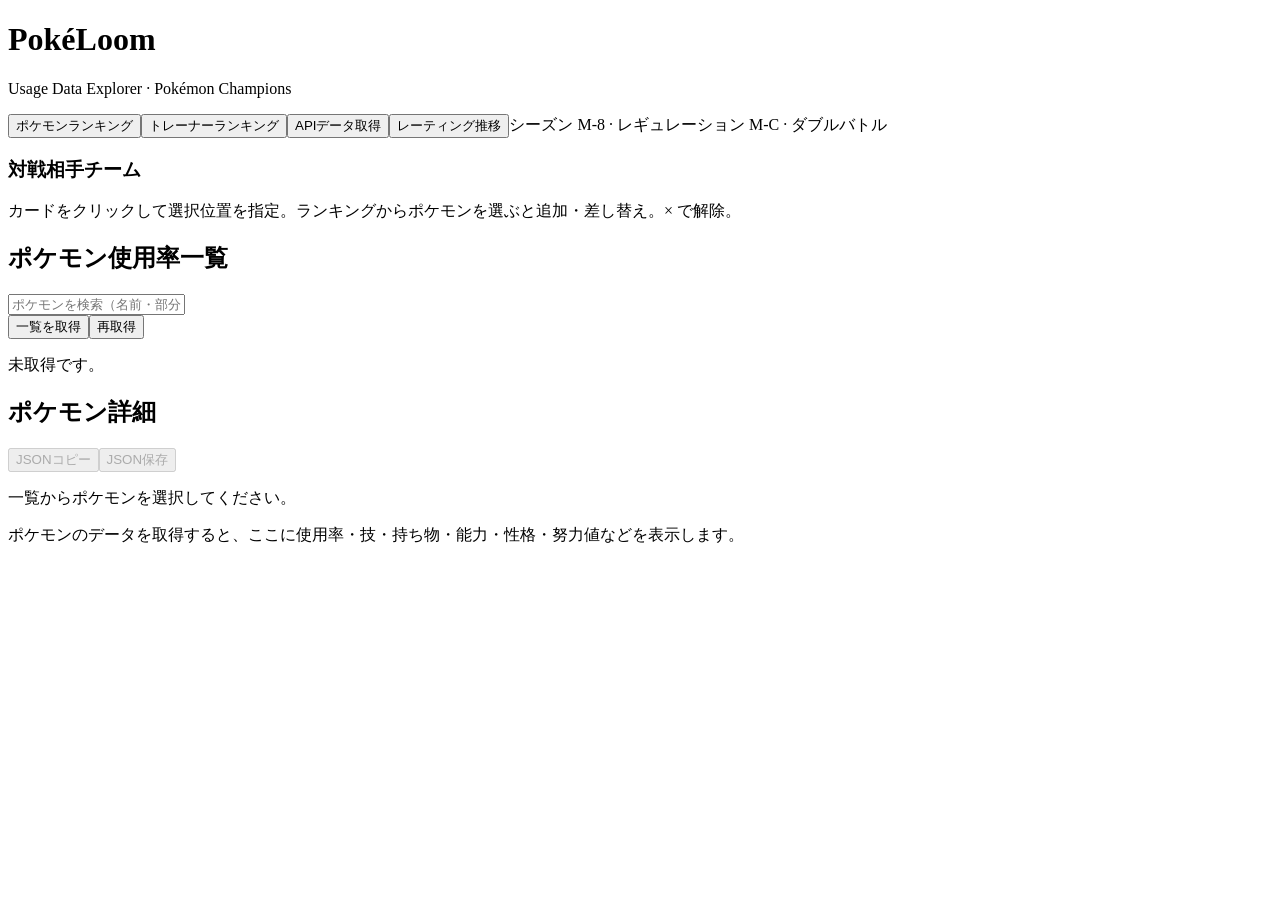
==== commit 1ded8af5: "Sync separated frontend assets" ====
--- a/public/index.html
+++ b/public/index.html
@@ -1,942 +1,8 @@
 <!doctype html>
 <html lang="ja"><head><meta charset="utf-8"><meta name="viewport" content="width=device-width,initial-scale=1"><title>PokéLoom | Usage Explorer</title>
-<style>
-/* PokéLoom UI styles: shared tokens, layout, components, charts, responsive rules. */
-:root {
-  color-scheme:dark;
-  --bg:#0b1020;
-  --panel:#151c32;
-  --line:#303b60;
-  --text:#e9efff;
-  --muted:#9eadd2;
-  --accent:#56d8cb;
-  --purple:#9d8cff
-}
-
-* {
-  box-sizing:border-box
-}
-
-body {
-  margin:0;
-  background:var(--bg);
-  color:var(--text);
-  font:14px/1.5 system-ui, sans-serif
-}
-
-header {
-  padding:20px 26px;
-  border-bottom:1px solid var(--line)
-}
-
-h1 {
-  margin:0;
-  font-size:25px
-}
-
-header p {
-  margin:3px 0;
-  color:var(--muted)
-}
-
-[hidden] {
-  display:none!important
-}
-
-.api-page {
-  max-width:1200px;
-  margin:0;
-  grid-column:1/-1
-}
-
-#apiChoice {
-  width:100%;
-  margin-top:6px;
-  background:#080d1b;
-  color:var(--text);
-  border:1px solid var(--line);
-  border-radius:8px;
-  padding:10px;
-  font:14px system-ui, sans-serif
-}
-
-#apiPreview {
-  max-height:70vh
-}
-
-.trajectory-page {
-  grid-column:1/-1
-}
-
-.trajectory-page input {
-  flex:1;
-  min-width:220px;
-  background:#080d1b;
-  color:var(--text);
-  border:1px solid var(--line);
-  border-radius:8px;
-  padding:10px;
-  font:inherit
-}
-
-.trajectory-match {
-  display:inline-flex;
-  margin:4px;
-  background:#11182b;
-  border:1px solid var(--line);
-  padding:7px 10px;
-  border-radius:8px
-}
-
-.trajectory-match.active {
-  border-color:var(--accent);
-  background:#20344a
-}
-
-.trajectory-chart {
-  position:relative;
-  width:100%;
-  overflow-x:auto
-}
-
-.chart-tooltip {
-  display:none;
-  position:absolute;
-  z-index:2;
-  pointer-events:none;
-  background:#202b4b;
-  border:1px solid var(--accent);
-  border-radius:7px;
-  padding:7px 10px;
-  color:var(--text);
-  font-size:12px;
-  white-space:normal;
-  overflow-wrap:anywhere;
-  max-width:calc(100% - 16px);
-  box-shadow:0 4px 16px #0008
-}
-
-.rating-point {
-  cursor:crosshair
-}
-
-.trajectory-chart svg {
-  display:block;
-  width:100%;
-  min-width:650px;
-  height:auto;
-  background:#0d1427;
-  border-radius:10px
-}
-
-.trajectory-page h3 {
-  margin:16px 0 5px
-}
-
-.trainer-profile {
-  margin-top:14px;
-  padding:14px;
-  border:1px solid var(--line);
-  border-radius:10px;
-  background:#0d1427
-}
-
-.profile-grid {
-  display:grid;
-  grid-template-columns:repeat(auto-fit, minmax(220px, 1fr));
-  gap:8px
-}
-
-.profile-item {
-  padding:8px;
-  background:#111a2e;
-  border-radius:7px;
-  overflow-wrap:anywhere
-}
-
-.profile-key {
-  color:#9eadd2;
-  font-size:12px
-}
-
-.profile-value {
-  font-weight:600;
-  white-space:pre-wrap;
-  overflow-wrap:anywhere;
-  text-align:right;
-  min-width:0;
-  color:var(--text);
-  font-variant-numeric:tabular-nums
-}
-
-.tabs {
-  display:flex;
-  align-items:center;
-  gap:8px;
-  padding:12px 16px 0;
-  flex-wrap:wrap
-}
-
-.tabs #formatInfo {
-  margin-left:8px
-}
-
-.tabs button.selected {
-  background:var(--accent);
-  color:#08121d;
-  border-color:var(--accent);
-  font-weight:700
-}
-
-main {
-  display:grid;
-  grid-template-columns:minmax(320px, 0.85fr) minmax(0, 1.5fr);
-  gap:15px;
-  padding:16px;
-  max-width:1600px;
-  margin:auto
-}
-
-.team-panel {
-  grid-column:1 / -1;
-  grid-row:1
-}
-
-.pokemon-list-panel {
-  grid-column:1;
-  grid-row:2;
-  min-width:0;
-  display:flex;
-  flex-direction:column;
-  min-height:0
-}
-
-.detail-panel {
-  grid-column:2;
-  grid-row:2;
-  min-width:0
-}
-
-.team-panel .team-board {
-  margin:0
-}
-
-.team-panel .team-cards {
-  grid-template-columns:repeat(6, minmax(0, 1fr));
-  gap:8px
-}
-
-.team-card {
-  min-height:150px;
-  font-size:12px;
-  padding:8px;
-  background:#11182b;
-  border:1px solid var(--line);
-  border-radius:8px;
-  overflow-wrap:anywhere
-}
-
-.team-card.empty {
-  min-height:110px;
-  color:var(--muted)
-}
-
-.team-card header b {
-  overflow-wrap:anywhere
-}
-
-.panel {
-  background:var(--panel);
-  border:1px solid var(--line);
-  border-radius:12px;
-  padding:15px;
-  min-width:0
-}
-
-h2 {
-  margin:0 0 10px;
-  font-size:18px
-}
-
-.toolbar {
-  display:flex;
-  gap:8px;
-  flex-wrap:wrap
-}
-
-button {
-  background:#26365e;
-  color:var(--text);
-  border:1px solid #44568a;
-  border-radius:8px;
-  padding:8px 12px;
-  font:inherit;
-  cursor:pointer
-}
-
-button:hover {
-  border-color:var(--accent)
-}
-
-button:disabled {
-  opacity:.5;
-  cursor:wait
-}
-
-.muted,.status {
-  color:var(--muted)
-}
-
-.status {
-  margin:9px 0
-}
-
-#rankList {
-  flex:1;
-  min-height:0;
-  max-height:none;
-  overflow:auto;
-  margin-top:10px
-}
-
-#pokemonSearch {
-  width:100%;
-  margin:10px 0 6px;
-  background:#080d1b;
-  color:var(--text);
-  border:1px solid var(--line);
-  border-radius:8px;
-  padding:10px;
-  font:inherit
-}
-
-.team-board {
-  margin:10px 0 14px;
-  padding:10px;
-  background:#0d1427;
-  border:1px solid var(--line);
-  border-radius:10px
-}
-
-.team-board h3 {
-  margin:0 0 8px;
-  font-size:14px;
-  color:var(--accent)
-}
-
-.team-cards {
-  display:grid;
-  grid-template-columns:repeat(2, minmax(0, 1fr));
-  gap:7px;
-  margin-top:8px
-}
-
-.team-card header {
-  display:flex;
-  justify-content:space-between;
-  gap:6px;
-  padding:0;
-  border:0;
-  margin-bottom:5px
-}
-
-.team-card header button {
-  padding:0 6px
-}
-
-.team-slots {
-  display:grid;
-  grid-template-columns:repeat(2, minmax(0, 1fr));
-  gap:6px
-}
-
-.team-slot {
-  display:flex;
-  align-items:center;
-  gap:7px;
-  min-width:0;
-  text-align:left;
-  padding:7px;
-  background:#11182b;
-  border:1px solid var(--line);
-  border-radius:8px
-}
-
-.team-slot.selected {
-  border-color:var(--accent);
-  background:#20344a
-}
-
-.team-slot .slot-no {
-  color:var(--muted);
-  font-size:11px
-}
-
-.team-slot .slot-name {
-  overflow:hidden;
-  text-overflow:ellipsis;
-  white-space:nowrap
-}
-
-.team-slot .slot-empty {
-  color:var(--muted)
-}
-
-.team-slot .slot-clear {
-  margin-left:auto;
-  color:#9eadd2;
-  font-size:11px
-}
-
-.pokemon-icon {
-  width:42px;
-  height:42px;
-  flex:0 0 42px
-}
-
-.silph-sprite {
-  display:inline-block;
-  background-repeat:no-repeat
-}
-
-.sprite-fallback {
-  display:inline-block;
-  object-fit:contain;
-  vertical-align:middle
-}
-
-.sprite-missing {
-  display:inline-block
-}
-
-.team-icon {
-  width:48px;
-  height:48px;
-  float:left;
-  margin:0 8px 4px 0
-}
-
-.detail-icon {
-  width:96px;
-  height:96px;
-  display:block;
-  margin:0 auto 8px
-}
-
-.rank {
-  display:flex;
-  gap:9px;
-  align-items:center;
-  width:100%;
-  text-align:left;
-  margin:4px 0;
-  background:#11182b;
-  padding:8px
-}
-
-.chart-point-tooltip {
-  position:fixed;
-  z-index:10000;
-  pointer-events:none;
-  background:#10182b;
-  border:1px solid #56d8cb;
-  border-radius:7px;
-  padding:7px 10px;
-  color:#e8efff;
-  font-size:13px;
-  box-shadow:0 5px 18px #0008;
-  white-space:nowrap
-}
-
-.rating-hover-tip {
-  position:fixed;
-  z-index:9999;
-  width:340px;
-  max-width:calc(100vw - 24px);
-  padding:12px;
-  background:#11182b;
-  border:1px solid #3b4c70;
-  border-radius:10px;
-  box-shadow:0 8px 28px #0008;
-  pointer-events:none
-}
-
-.rating-hover-tip svg {
-  display:block;
-  width:100%;
-  height:auto
-}
-
-.rating-hover-tip .tip-title {
-  font-weight:700;
-  color:#56d8cb;
-  margin-bottom:6px
-}
-
-.rating-hover-tip .tip-meta {
-  font-size:12px;
-  color:#9eadd2;
-  margin-top:5px
-}
-
-.rank.active {
-  border-color:var(--accent);
-  background:#183044
-}
-
-.rank .num {
-  color:var(--muted);
-  width:24px;
-  text-align:right
-}
-
-.rank .name {
-  font-weight:650;
-  white-space:nowrap;
-  overflow:hidden;
-  text-overflow:ellipsis;
-  min-width:0
-}
-
-.rank .sub {
-  flex-shrink:0;
-  margin-left:auto;
-  color:var(--muted);
-  font-size:11px
-}
-
-#detailTitle {
-  color:var(--accent);
-  font-size:24px;
-  white-space:nowrap;
-  overflow:hidden;
-  text-overflow:ellipsis;
-  min-width:0
-}
-
-.detail-head {
-  display:flex;
-  align-items:center;
-  justify-content:space-between;
-  gap:12px;
-  flex-wrap:wrap;
-  margin-bottom:12px
-}
-
-.tag {
-  display:inline-block;
-  border:1px solid var(--line);
-  border-radius:999px;
-  padding:3px 9px;
-  color:var(--muted);
-  margin:2px
-}
-
-.summary {
-  display:grid;
-  grid-template-columns:repeat(4, minmax(0, 1fr));
-  gap:8px;
-  margin:12px 0
-}
-
-.trainer-summary .metric {
-  padding:9px 12px
-}
-
-.trainer-summary .metric b {
-  font-size:18px
-}
-
-.trainer-summary .rating-metric {
-  grid-column:span 2;
-  background:linear-gradient(135deg, #182844, #10172a)
-}
-
-.trainer-summary .rating-metric b {
-  font-size:25px
-}
-
-.profile-row {
-  display:flex;
-  align-items:center;
-  justify-content:space-between;
-  gap:16px;
-  padding:8px 0;
-  border-bottom:1px solid #26304d
-}
-
-.profile-row:last-child {
-  border-bottom:0
-}
-
-.profile-label {
-  color:var(--muted)
-}
-
-.profile-value a {
-  color:var(--accent);
-  text-decoration:none
-}
-
-.profile-value a:hover {
-  text-decoration:underline
-}
-
-.trainer-page-link {
-  display:inline-flex;
-  margin:0 0 12px;
-  padding:7px 11px;
-  border:1px solid var(--accent);
-  border-radius:8px;
-  color:var(--accent);
-  text-decoration:none;
-  font-weight:650
-}
-
-.trainer-page-link:hover {
-  background:#20344a
-}
-
-.context-badges {
-  display:flex;
-  flex-wrap:wrap;
-  gap:7px;
-  margin:0 0 12px
-}
-
-.context-badge {
-  background:#202b4b;
-  border:1px solid #35466f;
-  border-radius:7px;
-  padding:6px 10px;
-  color:var(--accent);
-  font-weight:650
-}
-
-.metric {
-  background:#10172a;
-  border:1px solid var(--line);
-  border-radius:9px;
-  padding:10px
-}
-
-.metric b {
-  display:block;
-  color:var(--accent);
-  font-size:19px
-}
-
-.metric small {
-  color:var(--muted)
-}
-
-.stats {
-  display:grid;
-  grid-template-columns:repeat(2, minmax(0, 1fr));
-  grid-template-rows:repeat(3, auto);
-  grid-auto-flow:column;
-  gap:7px
-}
-
-.statrow {
-  display:grid;
-  grid-template-columns:38px 30px 1fr;
-  gap:7px;
-  align-items:center;
-  font-size:12px
-}
-
-.statrow .bar {
-  height:7px;
-  background:#26304d;
-  border-radius:8px;
-  overflow:hidden
-}
-
-.statrow .bar i {
-  display:block;
-  height:100%;
-  background:linear-gradient(90deg, var(--purple), var(--accent));
-  border-radius:8px
-}
-
-.sections {
-  display:grid;
-  grid-template-columns:repeat(2, minmax(0, 1fr));
-  gap:12px;
-  margin-top:12px
-}
-
-.card {
-  background:#10172a;
-  border:1px solid var(--line);
-  border-radius:10px;
-  padding:12px;
-  min-width:0
-}
-
-.card h3 {
-  font-size:14px;
-  color:var(--accent);
-  margin:0 0 9px
-}
-
-.wide {
-  grid-column:1/-1
-}
-
-.data-list {
-  display:grid;
-  gap:7px
-}
-
-.entry {
-  display:grid;
-  grid-template-columns:minmax(100px, 1fr) 42px;
-  gap:8px;
-  align-items:center
-}
-
-.entry .pct {
-  text-align:right;
-  color:var(--accent);
-  font-variant-numeric:tabular-nums
-}
-
-.track {
-  height:5px;
-  background:#26304d;
-  border-radius:6px;
-  margin-top:4px;
-  overflow:hidden
-}
-
-.track i {
-  display:block;
-  height:100%;
-  background:var(--purple)
-}
-
-.table {
-  width:100%;
-  border-collapse:collapse;
-  font-size:12px
-}
-
-.table th,.table td {
-  text-align:left;
-  padding:6px 5px;
-  border-bottom:1px solid #26304d
-}
-
-.table th {
-  color:var(--muted);
-  font-weight:500
-}
-
-.chips {
-  display:flex;
-  flex-wrap:wrap;
-  gap:6px
-}
-
-.chip {
-  background:#202b4b;
-  border:1px solid #35466f;
-  border-radius:7px;
-  padding:5px 8px;
-  color:var(--text);
-  font:inherit
-}
-
-.pokemon-link {
-  cursor:pointer
-}
-
-.pokemon-link:hover {
-  border-color:var(--accent);
-  color:var(--accent)
-}
-
-.chip small {
-  color:var(--accent);
-  margin-left:5px
-}
-
-.raw {
-  margin-top:14px
-}
-
-pre {
-  white-space:pre-wrap;
-  overflow-wrap:anywhere;
-  max-height:60vh;
-  overflow:auto;
-  background:#080d1b;
-  padding:12px;
-  border-radius:8px;
-  font-size:12px
-}
-
-@media(max-width:1100px) {
-  main { grid-template-columns:1fr }
-  .team-panel,.pokemon-list-panel,.detail-panel { grid-column:1; grid-row:auto }
-  .team-panel .team-cards { grid-template-columns:repeat(3,minmax(0,1fr)) }
-}
-@media(max-width:600px) {
-  .team-panel .team-cards { grid-template-columns:repeat(2,minmax(0,1fr)) }
-  .summary { grid-template-columns:repeat(2,minmax(0,1fr)) }
-  .trainer-summary .rating-metric { grid-column:span 2 }
-  .profile-grid { grid-template-columns:minmax(90px,1fr) minmax(0,2fr) }
-  main { grid-template-columns:1fr; padding:9px }
-  #rankList { max-height:35vh }
-  .sections { grid-template-columns:1fr }
-  .wide { grid-column:auto }
-  .stats { grid-template-columns:1fr }
-}
-.form-switch-cards{display:grid;grid-template-columns:repeat(auto-fit,minmax(220px,1fr));gap:8px;margin:0 0 12px}.form-switch-card{display:flex;flex-direction:column;align-items:flex-start;gap:5px;text-align:left;padding:12px;min-width:0}.form-switch-card strong{font-size:14px}.form-switch-card-stats{font-size:12px;font-variant-numeric:tabular-nums;white-space:normal;overflow-wrap:anywhere;color:var(--text)}.form-switch-card small{color:var(--muted)}.form-switch-card.selected{border-color:var(--accent);background:#20344a}.form-stat-cards{display:grid;grid-template-columns:repeat(auto-fit,minmax(220px,1fr));gap:8px;margin:12px 0}.form-stat-card{min-width:0}.form-stat-card>small{display:block}.form-stat-values{display:grid;grid-template-columns:repeat(3,minmax(0,1fr));gap:5px;margin:8px 0}.form-stat-values span{display:flex;justify-content:space-between;gap:4px;background:#202b4b;border-radius:5px;padding:4px 6px;font-size:12px}.form-stat-values em{font-style:normal;color:var(--muted)}.form-stat-values b{font-variant-numeric:tabular-nums}.team-form-compare{display:flex;flex-direction:column;gap:4px;margin:6px 0}.team-form-stats{display:block;width:100%;box-sizing:border-box;text-align:left;white-space:nowrap;font-size:12px;font-variant-numeric:tabular-nums}.team-form-stats{min-width:0;background:#0d1427;border:1px solid var(--line);border-radius:6px;padding:5px}.team-form-stats>b{display:block;font-size:10px;line-height:1.3;overflow-wrap:anywhere;margin-bottom:4px}.team-form-stats>div{font-size:11px;white-space:nowrap;overflow-wrap:anywhere;color:var(--text);font-variant-numeric:tabular-nums}.team-form-stats small{font-size:10px;color:var(--muted)}</style></head><body>
+<link rel="stylesheet" href="/css/pokeloom.css"></head><body>
 <header><h1>PokéLoom</h1><p>Usage Data Explorer · Pokémon Champions</p></header>
 <nav class="tabs"><button id="tabPokemon">ポケモンランキング</button><button id="tabTrainer">トレーナーランキング</button><button id="tabApi">APIデータ取得</button><button id="tabTrajectory">レーティング推移</button><span id="formatInfo" class="context-badge">シーズン M-8 · レギュレーション M-C · ダブルバトル</span></nav><main><section id="teamPanel" class="panel team-panel"><div class="team-board"><h3>対戦相手チーム</h3><div id="teamCards" class="team-cards"></div><p class="muted" style="margin:7px 0 0">カードをクリックして選択位置を指定。ランキングからポケモンを選ぶと追加・差し替え。× で解除。</p></div></section><section class="panel pokemon-list-panel"><h2 id="listHeading">ポケモン使用率一覧</h2><input id="pokemonSearch" placeholder="ポケモンを検索（名前・部分一致）" autocomplete="off"><div class="toolbar"><button id="loadRanking">一覧を取得</button><button id="reloadRanking">再取得</button></div><p id="rankStatus" class="status">未取得です。</p><div id="rankList"></div></section>
 <section class="panel detail-panel"><div class="detail-head"><h2 id="detailTitle">ポケモン詳細</h2><div id="formSwitch" class="toolbar"></div><div class="toolbar"><button id="copyJson" disabled>JSONコピー</button><button id="downloadJson" disabled>JSON保存</button></div></div><p id="detailStatus" class="status">一覧からポケモンを選択してください。</p><div id="visual"><p class="muted">ポケモンのデータを取得すると、ここに使用率・技・持ち物・能力・性格・努力値などを表示します。</p></div></section><section id="apiPage" class="panel api-page" hidden><h2>APIデータ取得・JSONダウンロード</h2><p class="muted">APIのパスとクエリを指定して取得し、レスポンスをJSONファイルとして保存できます。</p><label for="apiChoice">取得データ</label><select id="apiChoice"><option value="/api/ladder-trajectories?format=double&amp;season=8">【トレーナー】レーティング推移（Season 8・Double）</option><option value="/api/ladder-series?format=double&amp;season=8">【トレーナー】レーティング順位の履歴（Season 8・Double）</option><option value="/api/player-movers?format=double">【トレーナー】レート上昇・下降ランキング（Double）</option><option value="/api/ladder?format=double">【トレーナー】現在のレーティングランキング（Double）</option><option value="/api/dexindex?format=double">【ポケモン】使用率ランキング・Dex index（Double）</option></select><div class="toolbar" style="margin-top:10px"><button id="apiFetch">取得</button><button id="apiDownload" disabled>JSONダウンロード</button></div><p id="apiStatus" class="status">未取得です。</p><pre id="apiPreview">取得したJSONをここに表示します。</pre></section><section id="trajectoryPage" class="panel trajectory-page" hidden><h2>トレーナー・レーティング推移</h2><p class="muted">ランキング圏外を含むSeason 8の記録対象トレーナーを名前で検索できます。</p><div class="toolbar"><input id="trajectorySearch" placeholder="トレーナー名を入力（部分一致）" autocomplete="off"><button id="trajectoryReload">推移データ取得／更新</button></div><p id="trajectoryStatus" class="status">推移データ未取得です。</p><div id="trajectoryMatches"></div><h2 style="margin-top:22px">全体レーティング推移</h2><p class="muted">各時点の最高、300位、1000位。点にカーソルを合わせると日付・レート・トレーナー名を表示。</p><div id="populationTrend" class="trajectory-chart"></div><p id="populationTrendMeta" class="muted"></p><section id="trainerProfile" class="trainer-profile"><p class="muted">トレーナーを選択するとプロフィールを表示します。</p></section><h3 id="trajectoryTitle">トレーナーを選択してください</h3><div id="trajectoryChart" class="trajectory-chart"></div><p id="trajectoryMeta" class="muted"></p></section>
 </main>
-<script>
-"use strict";
-const $=id=>document.getElementById(id);let detailText="",lastPokemon=null,lastTrainer=null,activeButton=null,dexIndexCache=null,currentStatsSelection="base",currentTab=localStorage.getItem("pokeloom-tab")||"pokemon",trainerData=null,pokemonIndexData=null,loadPromises={pokemon:null,trainer:null},pokemonRows=[],teamPick=[null,null,null,null,null,null],activeTeamSlot=0;
-const API=p=>fetch(p,{headers:{Accept:"application/json"}});
-const esc=s=>String(s??"").replace(/[&<>"']/g,c=>({"&":"&amp;","<":"&lt;",">":"&gt;",'"':"&quot;","'":"&#39;"}[c]));
-const pct=v=>Number.isFinite(+v)?(+v).toFixed(+v%1?1:0)+"%":"—";
-function nameOf(o){for(const k of ["name","pokemonName","species","slug","pokemon"]){if(typeof o?.[k]==="string")return o[k];if(o?.[k]&&typeof o[k]==="object")return o[k].name||o[k].en||o[k].ja||""}return ""}
-function idOf(o){for(const k of ["dex","nationalDex","national_dex","dexNo","dexNumber","pokedex","id","number","pokemonId"]){const v=o?.[k];if(Number.isInteger(v)&&v>0&&v<2000)return v}return null}
-function formOf(o){return o?.form??o?.formId??o?.form_id??0}
-function formSpriteKey(row){if(!row||!Number(row.form))return row?.name||"";const prefix=(row.name||"")+"-";const keys=Object.keys(SILPH_SPRITES).filter(k=>k.startsWith(prefix));return keys.length===1?keys[0]:""}
-function displayName(row){return formSpriteKey(row)||row.name}
-function findRows(data){let best=[];function walk(x,d=0){if(d>7||!x||typeof x!=="object")return;if(Array.isArray(x)){let a=x.map(o=>({o,name:nameOf(o),id:idOf(o),form:formOf(o)})).filter(r=>r.name&&r.id);if(a.length>best.length)best=a;x.slice(0,500).forEach(v=>walk(v,d+1))}else Object.values(x).slice(0,200).forEach(v=>walk(v,d+1))}walk(data);return best}function listCard(title,arr,key="name"){if(!Array.isArray(arr)||!arr.length)return "";let max=Math.max(...arr.map(x=>+x.pct||0),1);return '<section class="card"><h3>'+title+'</h3><div class="data-list">'+arr.slice(0,12).map(x=>'<div><div class="entry"><span>'+esc(x[key]??x.name??"—")+'</span><span class="pct">'+pct(x.pct)+'</span></div><div class="track"><i style="width:'+Math.min(100,(+x.pct||0)/max*100)+'%"></i></div></div>').join("")+'</div></section>'}
-function chips(title,arr){if(!arr?.length)return "";return '<section class="card"><h3>'+title+'</h3><div class="chips">'+arr.slice(0,20).map(x=>'<button type="button" class="chip pokemon-link" data-dex="'+esc(x.dex??x.id??"")+'" data-name="'+esc(x.name??"")+'" data-form="'+esc(x.form??x.formId??x.form_id??0)+'">'+esc(x.name)+' <small>#'+esc(x.dex??x.id??"")+'</small></button>').join("")+'</div></section>'}
-const SILPH_SPRITES={"Sneasler":{"sheet":"/sprites/sheets/poke.webp","size":"1700% 1600%","pos":"12.5% 93.3333%"},"Garchomp":{"sheet":"/sprites/sheets/poke.webp","size":"1700% 1600%","pos":"68.75% 40%"},"Mega Garchomp":{"sheet":"/sprites/sheets/mega.webp","size":"900% 900%","pos":"75% 50%"},"Rillaboom":{"sheet":"/sprites/sheets/poke.webp","size":"1700% 1600%","pos":"50% 80%"},"Kingambit":{"sheet":"/sprites/sheets/poke.webp","size":"1700% 1600%","pos":"56.25% 100%"},"Charizard":{"sheet":"/sprites/sheets/poke.webp","size":"1700% 1600%","pos":"100% 53.3333%"},"Mega Charizard X":{"sheet":"/sprites/sheets/mega.webp","size":"900% 900%","pos":"50% 87.5%"},"Mega Charizard Y":{"sheet":"/sprites/sheets/mega.webp","size":"900% 900%","pos":"62.5% 87.5%"},"Incineroar":{"sheet":"/sprites/sheets/poke.webp","size":"1700% 1600%","pos":"50% 73.3333%"},"Indeedee-♀":{"sheet":"/sprites/sheets/poke.webp","size":"1700% 1600%","pos":"43.75% 6.66667%"},"Whimsicott":{"sheet":"/sprites/sheets/poke.webp","size":"1700% 1600%","pos":"37.5% 53.3333%"},"Basculegion":{"sheet":"/sprites/sheets/poke.webp","size":"1700% 1600%","pos":"6.25% 93.3333%"},"Raichu":{"sheet":"/sprites/sheets/poke.webp","size":"1700% 1600%","pos":"56.25% 26.6667%"},"Mega Raichu X":{"sheet":"/sprites/sheets/mega.webp","size":"900% 900%","pos":"25% 25%"},"Mega Raichu Y":{"sheet":"/sprites/sheets/mega.webp","size":"900% 900%","pos":"37.5% 25%"},"Archaludon":{"sheet":"/sprites/sheets/poke.webp","size":"1700% 1600%","pos":"25% 6.66667%"},"Pelipper":{"sheet":"/sprites/sheets/poke.webp","size":"1700% 1600%","pos":"68.75% 26.6667%"},"Staraptor":{"sheet":"/sprites/sheets/poke.webp","size":"1700% 1600%","pos":"18.75% 40%"},"Mega Staraptor":{"sheet":"/sprites/sheets/mega.webp","size":"900% 900%","pos":"37.5% 50%"},"Farigiraf":{"sheet":"/sprites/sheets/poke.webp","size":"1700% 1600%","pos":"50% 100%"},"Gholdengo":{"sheet":"/sprites/sheets/poke.webp","size":"1700% 1600%","pos":"0% 0%"},"Tyranitar":{"sheet":"/sprites/sheets/poke.webp","size":"1700% 1600%","pos":"31.25% 26.6667%"},"Mega Tyranitar":{"sheet":"/sprites/sheets/mega.webp","size":"900% 900%","pos":"87.5% 12.5%"},"Milotic":{"sheet":"/sprites/sheets/poke.webp","size":"1700% 1600%","pos":"43.75% 33.3333%"},"Sinistcha":{"sheet":"/sprites/sheets/poke.webp","size":"1700% 1600%","pos":"0% 6.66667%"},"Salamence":{"sheet":"/sprites/sheets/poke.webp","size":"1700% 1600%","pos":"87.5% 33.3333%"},"Golisopod":{"sheet":"/sprites/sheets/poke.webp","size":"1700% 1600%","pos":"18.75% 80%"},"Floette-Eternal":{"sheet":"/sprites/sheets/poke.webp","size":"1700% 1600%","pos":"81.25% 0%"},"Mega Floette":{"sheet":"/sprites/sheets/mega.webp","size":"900% 900%","pos":"100% 75%"},"Sylveon":{"sheet":"/sprites/sheets/poke.webp","size":"1700% 1600%","pos":"87.5% 66.6667%"},"Armarouge":{"sheet":"/sprites/sheets/poke.webp","size":"1700% 1600%","pos":"75% 93.3333%"},"Gardevoir":{"sheet":"/sprites/sheets/poke.webp","size":"1700% 1600%","pos":"75% 26.6667%"},"Mega Gardevoir":{"sheet":"/sprites/sheets/mega.webp","size":"900% 900%","pos":"50% 25%"},"Excadrill":{"sheet":"/sprites/sheets/poke.webp","size":"1700% 1600%","pos":"12.5% 53.3333%"},"Mega Excadrill":{"sheet":"/sprites/sheets/mega.webp","size":"900% 900%","pos":"62.5% 62.5%"},"Indeedee-♂":{"sheet":"/sprites/sheets/poke.webp","size":"1700% 1600%","pos":"75% 86.6667%"},"Primarina":{"sheet":"/sprites/sheets/poke.webp","size":"1700% 1600%","pos":"56.25% 73.3333%"},"Froslass":{"sheet":"/sprites/sheets/poke.webp","size":"1700% 1600%","pos":"43.75% 46.6667%"},"Mega Froslass":{"sheet":"/sprites/sheets/mega.webp","size":"900% 900%","pos":"37.5% 62.5%"},"Volcarona":{"sheet":"/sprites/sheets/poke.webp","size":"1700% 1600%","pos":"37.5% 60%"},"Dragonite":{"sheet":"/sprites/sheets/poke.webp","size":"1700% 1600%","pos":"6.25% 20%"},"Mega Dragonite":{"sheet":"/sprites/sheets/mega.webp","size":"900% 900%","pos":"62.5% 0%"},"Metagross":{"sheet":"/sprites/sheets/poke.webp","size":"1700% 1600%","pos":"93.75% 33.3333%"},"Mega Metagross":{"sheet":"/sprites/sheets/mega.webp","size":"900% 900%","pos":"25% 50%"},"Venusaur":{"sheet":"/sprites/sheets/poke.webp","size":"1700% 1600%","pos":"81.25% 26.6667%"},"Mega Venusaur":{"sheet":"/sprites/sheets/mega.webp","size":"900% 900%","pos":"50% 50%"},"Basculegion-Female":{"sheet":"/sprites/sheets/poke.webp","size":"1700% 1600%","pos":"100% 6.66667%"},"Glimmora":{"sheet":"/sprites/sheets/poke.webp","size":"1700% 1600%","pos":"31.25% 100%"},"Mega Glimmora":{"sheet":"/sprites/sheets/mega.webp","size":"900% 900%","pos":"75% 100%"},"Kommo-o":{"sheet":"/sprites/sheets/poke.webp","size":"1700% 1600%","pos":"37.5% 80%"},"Torkoal":{"sheet":"/sprites/sheets/poke.webp","size":"1700% 1600%","pos":"31.25% 33.3333%"},"Gengar":{"sheet":"/sprites/sheets/poke.webp","size":"1700% 1600%","pos":"93.75% 93.3333%"},"Mega Gengar":{"sheet":"/sprites/sheets/mega.webp","size":"900% 900%","pos":"50% 100%"},"Grimmsnarl":{"sheet":"/sprites/sheets/poke.webp","size":"1700% 1600%","pos":"25% 86.6667%"},"Swampert":{"sheet":"/sprites/sheets/poke.webp","size":"1700% 1600%","pos":"62.5% 26.6667%"},"Mega Swampert":{"sheet":"/sprites/sheets/mega.webp","size":"900% 900%","pos":"12.5% 25%"},"Delphox":{"sheet":"/sprites/sheets/poke.webp","size":"1700% 1600%","pos":"56.25% 60%"},"Mega Delphox":{"sheet":"/sprites/sheets/mega.webp","size":"900% 900%","pos":"50% 75%"},"Politoed":{"sheet":"/sprites/sheets/poke.webp","size":"1700% 1600%","pos":"62.5% 20%"},"Arcanine-Hisui":{"sheet":"/sprites/sheets/poke.webp","size":"1700% 1600%","pos":"56.25% 6.66667%"}};
-function spriteImg(dex,cls,alt){const m=SILPH_SPRITES[alt]||SILPH_SPRITES[(alt||"").replace(/-♀$/,"-Female").replace(/-♂$/,"-Male")];if(m)return '<span class="'+cls+' silph-sprite" role="img" aria-label="'+esc(alt||"")+'" style="background-image:url(\''+m.sheet+'\');background-size:'+m.size+';background-position:'+m.pos+'"></span>';const fallback='https://raw.githubusercontent.com/PokeAPI/sprites/master/sprites/pokemon/other/official-artwork/'+Number(dex)+'.png';return '<img class="'+cls+' sprite-fallback" alt="'+esc(alt||"")+'" loading="lazy" src="'+fallback+'">'}
-function renderPokemon(d){
- const megaForms=lastPokemon?.megaForms||[],selectedMega=megaForms.find(m=>String(m.form)===String(currentStatsSelection));
- const stats=selectedMega?.stats||d.base_stats||[],types=selectedMega?.types||d.types||[],labels=["HP","攻撃","防御","特攻","特防","素早さ"],sum=stats.reduce((a,b)=>a+(+b||0),0),max=Math.max(...stats,1);
- const formName=selectedMega?.label||selectedMega?.name||lastPokemon.name||d.name,abilities=selectedMega?.abilities||selectedMega?.ability;
- const abilityText=Array.isArray(abilities)?abilities.map(a=>typeof a==="string"?a:(a.name||a.label||"")).filter(Boolean).join(" / "):typeof abilities==="string"?abilities:abilities?.name||abilities?.label;
- const spriteName=selectedMega?(selectedMega.sprite||formName):lastPokemon.name||d.name;
- let html=spriteImg(d.dex??lastPokemon.id,"detail-icon",spriteName)+'<div class="summary"><div class="metric"><small>使用率順位</small><b>#'+esc(d.rank??"—")+'</b></div><div class="metric"><small>図鑑番号</small><b>#'+esc(d.dex??lastPokemon.id)+'</b></div><div class="metric"><small>BST</small><b>'+sum+'</b></div><div class="metric"><small>フォーマット</small><b>'+esc(d.format||"—")+'</b></div></div>';
- html+='<div class="chips">'+types.map(t=>'<span class="tag">'+esc(typeof t==="string"?t:t.name||t.type||"")+'</span>').join("")+'</div>';
- if(abilityText)html+='<p class="muted">特性：'+esc(abilityText)+'</p>';
- if(stats.length)html+='<section class="card"><h3>種族値 · '+esc(formName)+'</h3><div class="stats">'+stats.map((v,i)=>'<div class="statrow"><span>'+labels[i]+'</span><b>'+v+'</b><div class="bar"><i style="width:'+v/max*100+'%"></i></div></div>').join("")+'</div></section>';
- html+='<div class="sections">'+listCard("技（採用率）",d.moves)+listCard("持ち物",d.items)+listCard("特性（採用率）",d.abilities)+listCard("性格",d.natures)+listCard("努力値配分",d.evs)+listCard("KO技",d.ko_moves)+listCard("倒された技",d.koed_by_moves)+chips("よく組む味方",d.teammates)+chips("有利な相手",d.beats)+chips("苦手な相手（カウンター）",d.counters)+'</div>';
- $("visual").innerHTML=html;const switcher=$("formSwitch");switcher.replaceChildren();
- if(megaForms.length){const forms=[{form:"base",label:lastPokemon.name||d.name},...megaForms.map(m=>({form:m.form,label:m.label||m.name||("Mega form "+m.form)}))];forms.forEach(f=>{const b=document.createElement("button");b.type="button";b.className="form-switch-card";b.classList.toggle("selected",String(f.form)===String(currentStatsSelection));b.setAttribute("aria-pressed",String(f.form)===String(currentStatsSelection));b.textContent=f.label;b.addEventListener("click",()=>{currentStatsSelection=f.form;renderPokemon(d)});switcher.append(b)})}
- $("visual").querySelectorAll(".pokemon-link").forEach(btn=>btn.addEventListener("click",()=>jumpToPokemon(btn.dataset.dex,btn.dataset.form,btn.dataset.name)))
-}async function setTab(tab){$("apiPage").hidden=true;$("trajectoryPage").hidden=true;const m=document.querySelector("main");m.hidden=false;[...m.children].filter(x=>!["apiPage","trajectoryPage"].includes(x.id)).forEach(x=>x.hidden=false);$("tabApi").classList.remove("selected");$("tabTrajectory").classList.remove("selected");currentTab=tab;$("teamPanel").hidden=tab!=="pokemon";localStorage.setItem("pokeloom-tab",tab);$("tabPokemon").classList.toggle("selected",tab==="pokemon");$("tabTrainer").classList.toggle("selected",tab==="trainer");$("listHeading").textContent=tab==="pokemon"?"ポケモン使用率一覧":"トレーナーランキング";$("pokemonSearch").placeholder=tab==="pokemon"?"ポケモンを検索（名前・部分一致）":"トレーナー名／Twitter IDを検索（@省略可）";$("loadRanking").textContent=tab==="pokemon"?"ポケモン一覧を取得":"トレーナーランキングを取得";$("detailTitle").textContent=tab==="pokemon"?"ポケモン詳細":"トレーナー詳細";$("detailStatus").textContent=tab==="pokemon"?"一覧からポケモンを選択してください。":"ランキングからトレーナーを選択してください。";$("visual").innerHTML="";activeButton=null;if(tab==="pokemon"){if(pokemonIndexData)renderPokemonIndex(pokemonIndexData);else await getRanking()}else{if(trainerData)renderTrainerList(trainerData);else await getTrainerRanking()}}
-function trainerName(o){for(const k of ["name","username","trainerName","player","user","displayName","handle"]){let v=o?.[k];if(typeof v==="string"&&v)return v;if(v&&typeof v==="object")return v.name||v.username||v.displayName||""}return ""}
-function trainerRows(data){let best=[];function walk(x,d=0){if(d>6||!x||typeof x!=="object")return;if(Array.isArray(x)){let a=x.filter(o=>trainerName(o));if(a.length>best.length)best=a;x.slice(0,500).forEach(v=>walk(v,d+1))}else Object.values(x).slice(0,200).forEach(v=>walk(v,d+1))}walk(data);return best}
-function renderTrainerList(data){$("rankList").replaceChildren();let rows=trainerRows(data),q=$("pokemonSearch").value.trim().toLowerCase().replace(/^@/,"");if(q)rows=rows.filter(o=>[trainerName(o),o.twitter,o.twitter_id,o.twitterId,o.x,o.x_id].some(v=>String(v??"").toLowerCase().replace(/^@/,"").includes(q)));$("rankStatus").textContent="表示："+rows.length+"名（名前／Twitter ID検索）";rows.forEach((o,i)=>{let b=document.createElement("button");b.className="rank";b.innerHTML='<span class="num">'+(o.rank??o.position??i+1)+'</span><span class="name"></span><span class="sub"></span>';b.querySelector(".name").textContent=trainerName(o);b.querySelector(".sub").textContent=o.rating??o.elo??o.score??"";b.addEventListener("click",()=>showTrainer(o,i,b));$("rankList").append(b)})}
-function countryName(code){const m={203:"チェコ",503:"日本（JP）"};return m[code]||"未対応（コード "+code+"）"}
-function languageName(code){const m={10:"日本語（JPN）"};return m[code]||"未対応（コード "+code+"）"}
-function showTrainer(o,i,button){lastTrainer=o;if(activeButton)activeButton.classList.remove("active");activeButton=button;button?.classList.add("active");lastPokemon=null;detailText=JSON.stringify(o,null,2);const total=(+o.wins||0)+(+o.losses||0)+(+o.draws||0),winRate=total?(+o.wins||0)/total*100:0;$("detailTitle").textContent=o.name||("Trainer "+(i+1));$("detailStatus").textContent="トレーナーランキング · 生データから表示";const tw=String(o.twitter||"").trim(),twUrl=tw?(tw.startsWith("http://")||tw.startsWith("https://")?tw.replace(/twitter\.com/i,"x.com").replace(/(^https?:\/\/)(www\.)?x\.com/i,"https://x.com"):"https://x.com/"+tw.replace(/^@/,"")):"";const fields=[["国",countryName(o.country)],["言語",languageName(o.lang)],["アイコンID",o.icon??"—"],["レンタルチーム",o.hasRentals===true?"あり":o.hasRentals===false?"なし":"不明"],["Twitter",twUrl?'<a href="'+esc(twUrl)+'" target="_blank" rel="noopener noreferrer">'+esc(tw.startsWith("@")?tw:"@"+tw.replace(/^https?:\/\//,""))+' ↗</a>':"—"]];$("visual").innerHTML='<div class="context-badges"><span class="context-badge">シーズン M-8</span><span class="context-badge">レギュレーション M-C</span><span class="context-badge">ダブルバトル</span></div><div class="summary trainer-summary"><div class="metric rating-metric"><small>レーティング</small><b>'+esc(Number.isFinite(+o.rating)?(+o.rating).toFixed(1):"—")+'</b></div><div class="metric"><small>順位</small><b>#'+esc(o.rank??"—")+'</b></div><div class="metric"><small>対戦数</small><b>'+total+'</b></div><div class="metric"><small>勝率</small><b>'+winRate.toFixed(1)+'%</b></div><div class="metric"><small>勝利</small><b>'+esc(o.wins??0)+'</b></div><div class="metric"><small>敗北</small><b>'+esc(o.losses??0)+'</b></div><div class="metric"><small>引分</small><b>'+esc(o.draws??0)+'</b></div></div><section class="card"><h3>プロフィール</h3><div class="profile-grid">'+fields.map(([k,v])=>'<div class="profile-row"><span class="profile-label">'+esc(k)+'</span><span class="profile-value">'+(k==="Twitter"?v:esc(v))+'</span></div>').join("")+'</div></section>';const trainerId=o.uuid||o.id||o.trainerId||o.playerId;$("visual").insertAdjacentHTML("beforeend",'<section class="card wide"><h3>レーティング推移</h3><div id="rankTrainerChart" class="trajectory-chart">グラフ取得中…</div><p id="rankTrainerChartMeta" class="muted"></p></section>');$("copyJson").disabled=$("downloadJson").disabled=false;renderRankingTrainerChart(o,trainerId)}
-async function getTrainerRanking(force=false){if(loadPromises.trainer)return loadPromises.trainer;if(trainerData&&!force){renderTrainerList(trainerData);return}loadPromises.trainer=(async()=>{$("loadRanking").disabled=$("reloadRanking").disabled=true;$("rankStatus").textContent="トレーナーランキング取得中…";try{let r=await API("/api/ladder?format=double"),t=await r.text();if(!r.ok)throw Error("HTTP "+r.status);trainerData=JSON.parse(t);renderTrainerList(trainerData);detailText=JSON.stringify(trainerData,null,2);$("json").textContent=detailText;$("copyJson").disabled=$("downloadJson").disabled=false}catch(e){$("rankStatus").textContent="取得失敗："+e.message}finally{$("loadRanking").disabled=$("reloadRanking").disabled=false;loadPromises.trainer=null}})();return loadPromises.trainer}
-function topEntries(arr,n){return Array.isArray(arr)?arr.slice(0,n).map(x=>esc(x.name??x.move??x.item??x.ability??x.nature??"—")+" ("+esc(x.pct??0)+"%)").join("、"):"—"}
-function renderTeamCards(){const box=$("teamCards");if(!box)return;box.innerHTML=teamPick.map((p,i)=>{if(!p)return '<article class="team-card empty" data-slot="'+i+'"><b>カード '+(i+1)+'</b><div>未選択</div></article>';const d=p.data||{},forms=[d.base_stats||[],...(p.megaForms||[]).map(m=>m.stats||[])];const statCards=forms.map(st=>'<div class="team-form-stats">'+st.map(v=>esc(v)).join("-")+'</div>').join("");return '<article class="team-card" data-slot="'+i+'">'+spriteImg(p.id,"team-icon",p.name)+'<header><b>カード '+(i+1)+' · '+esc(p.name)+'</b><button type="button" data-clear="'+i+'">×</button></header><div class="team-form-compare">'+statCards+'</div><div>特性：'+topEntries(d.abilities,1)+'</div><div>性格：'+topEntries(d.natures,2)+'</div><div>持ち物：'+topEntries(d.items,3)+'</div><div>技：'+topEntries(d.moves,6)+'</div></article>'}).join("");box.querySelectorAll(".team-card").forEach(c=>c.addEventListener("click",e=>{if(e.target.closest("[data-clear]"))return;const i=+c.dataset.slot;activeTeamSlot=i;const p=teamPick[i];if(p)getPokemon(p.id,p.form,p.name,null)}));box.querySelectorAll("[data-clear]").forEach(b=>b.addEventListener("click",e=>{e.stopPropagation();const i=+b.dataset.clear;teamPick[i]=null;activeTeamSlot=i;renderTeamCards()}))}function pickPokemon(row){const form=formOf(row.o),existing=teamPick.findIndex(p=>p&&p.id===row.id&&String(p.form)===String(form));if(existing>=0)teamPick[existing]=null;teamPick[activeTeamSlot]={id:row.id,form,name:displayName(row)};const next=teamPick.findIndex((p,i)=>!p&&i>activeTeamSlot);activeTeamSlot=next>=0?next:teamPick.findIndex(p=>!p);if(activeTeamSlot<0)activeTeamSlot=0;renderTeamCards();$("pokemonSearch").value="";renderPokemonRows();getPokemon(row.id,form,displayName(row),null)}
-function renderPokemonIndex(data){pokemonRows=findRows(data);$("rankStatus").textContent="取得成功："+pokemonRows.length+"件";renderPokemonRows();detailText=JSON.stringify(data,null,2);$("copyJson").disabled=$("downloadJson").disabled=false}
-function renderPokemonRows(){const box=$("rankList");box.replaceChildren();const q=$("pokemonSearch").value.trim().toLowerCase(),rows=pokemonRows.filter(r=>!q||r.name.toLowerCase().includes(q));$("rankStatus").textContent="表示："+rows.length+" / "+pokemonRows.length+"件";rows.forEach(row=>{let b=document.createElement("button");b.className="rank";b.innerHTML=spriteImg(row.id,"pokemon-icon",displayName(row))+'<span class="num">'+(row.o.rank??pokemonRows.indexOf(row)+1)+'</span><span class="name">'+esc(displayName(row))+'</span><span class="sub">Dex '+row.id+'</span>';b.addEventListener("click",()=>pickPokemon(row));box.append(b)})}
-async function getRanking(force=false){if(loadPromises.pokemon)return loadPromises.pokemon;if(pokemonIndexData&&!force){renderPokemonIndex(pokemonIndexData);return}loadPromises.pokemon=(async()=>{$("loadRanking").disabled=$("reloadRanking").disabled=true;$("rankStatus").textContent="dexindex取得中…";$("rankList").replaceChildren();try{let r=await API("/api/dexindex?format=double"),t=await r.text();if(!r.ok)throw Error("HTTP "+r.status);pokemonIndexData=JSON.parse(t);renderPokemonIndex(pokemonIndexData);$("detailTitle").textContent="ポケモン詳細"}catch(e){$("rankStatus").textContent="失敗："+e.message}finally{$("loadRanking").disabled=$("reloadRanking").disabled=false;loadPromises.pokemon=null}})();return loadPromises.pokemon}
-async function jumpToPokemon(dex,form,name){const id=Number(dex);if(!Number.isInteger(id)||id<=0){$("detailStatus").textContent="このポケモンの図鑑番号がデータにありません。";return}if(currentTab!=="pokemon")await setTab("pokemon");if(!pokemonIndexData)await getRanking();const rows=findRows(pokemonIndexData||{});const row=rows.find(x=>x.id===id&&String(formOf(x.o))===String(form))||rows.find(x=>x.id===id);if(row){const buttons=[...$("rankList").querySelectorAll(".rank")],idx=rows.indexOf(row),b=buttons[idx];if(b){b.scrollIntoView({behavior:"smooth",block:"center"});b.click();return}}await getPokemon(id,form??0,name||("Dex "+id),null)}
-async function getPokemon(id,form,name,button){lastTrainer=null;currentStatsSelection="base";if(activeButton)activeButton.classList.remove("active");activeButton=button;button?.classList.add("active");lastPokemon={id,form,name};$("detailTitle").textContent="#"+id+" "+name;$("detailStatus").textContent="個別データ取得中…";$("visual").innerHTML="";$("copyJson").disabled=$("downloadJson").disabled=true;try{let r=await API("/api/pokemon/"+id+"?form="+form+"&format=double"),t=await r.text();if(!r.ok)throw Error("HTTP "+r.status);let d=JSON.parse(t);if(!dexIndexCache){try{const dr=await API("/api/dexindex?format=double");if(dr.ok)dexIndexCache=await dr.json()}catch(e){console.warn("dexindex load failed",e)}}const dexRows=dexIndexCache?.mons||dexIndexCache?.pokemon||[];const dexEntry=dexRows.find(x=>Number(x.dex??x.id)===Number(id)&&Number(x.form??0)===Number(form))||dexRows.find(x=>Number(x.dex??x.id)===Number(id));lastPokemon.megaForms=dexEntry?.mega||[];detailText=JSON.stringify(d,null,2);renderPokemon(d);const slot=teamPick.find(p=>p&&p.id===id&&String(p.form)===String(form));if(slot){slot.data=d;slot.megaForms=lastPokemon.megaForms;renderTeamCards()}$("detailStatus").textContent="取得成功 · HTTP "+r.status+" · Season "+(d.snapshot?.season??"—")+" · "+(d.snapshot?.tsp?new Date(d.snapshot.tsp*1000).toLocaleString():"");$("copyJson").disabled=$("downloadJson").disabled=false}catch(e){$("detailStatus").textContent="取得失敗："+e.message}}
-$("loadRanking").onclick=()=>currentTab==="pokemon"?getRanking():getTrainerRanking();$("reloadRanking").onclick=()=>currentTab==="pokemon"?getRanking(true):getTrainerRanking(true);$("tabPokemon").onclick=()=>setTab("pokemon");$("tabTrainer").onclick=()=>setTab("trainer");$("copyJson").onclick=async()=>{await navigator.clipboard.writeText(detailText);$("copyJson").textContent="コピー済";setTimeout(()=>$("copyJson").textContent="JSONコピー",1000)};$("downloadJson").onclick=()=>{let u=URL.createObjectURL(new Blob([detailText],{type:"application/json"})),a=document.createElement("a");a.href=u;let safeName=String(lastTrainer?.name||lastTrainer?.username||lastTrainer?.id||"trainer").replace(/[^\w.-]+/g,"_");a.download=currentTab==="trainer"?"trainer-"+safeName+"-double.json":(lastPokemon?"pokemon-"+lastPokemon.id:"dexindex")+"-double.json";a.click();URL.revokeObjectURL(u)};
-let trajectoryData=null,trajectorySelected=null;
-function dayLabel(ts){return new Date(ts*1000).toLocaleDateString("ja-JP",{month:"numeric",day:"numeric"})}
-async function loadTrainerProfile(p){
- const box=$("trainerProfile");box.textContent="プロフィール取得中…";
- try{
-  let id=p.uuid||p.id||p.trainerId||p.playerId;
-  if(!id){
-   if(!trainerData){const rr=await API("/api/ladder?format=double"),tt=await rr.text();if(!rr.ok)throw Error("ランキング取得 HTTP "+rr.status);trainerData=JSON.parse(tt)}
-   const match=trainerRows(trainerData).find(o=>trainerName(o)===(p.name||p.trainerName||p.username));id=match&&(match.uuid||match.id||match.trainerId||match.playerId)
-  }
-  if(!id)throw Error("ランキングJSONからトレーナーIDを特定できません");
-  const r=await API("/api/trainer/"+encodeURIComponent(id)+"?format=auto"),txt=await r.text();
-  if(!r.ok)throw Error("HTTP "+r.status+" "+txt.slice(0,300));
-  const d=JSON.parse(txt),o=d.trainer||d.profile||d;
-  box.replaceChildren();
-  const heading=document.createElement("h3");heading.textContent="トレーナープロフィール";box.append(heading);
-  const name=document.createElement("div");name.className="trainer-profile-name";name.textContent=o.name||trainerName(p)||"トレーナー";box.append(name);
-  const makeSection=(title,items)=>{
-   const section=document.createElement("section");section.className="trainer-profile-section";
-   const h=document.createElement("h4");h.textContent=title;section.append(h);
-   const grid=document.createElement("div");grid.className="profile-grid";
-   items.filter(x=>x[1]!==undefined&&x[1]!==null&&x[1]!=="").forEach(([label,value])=>{
-    const item=document.createElement("div");item.className="profile-item";
-    const key=document.createElement("div");key.className="profile-key";key.textContent=label;
-    const val=document.createElement("div");val.className="profile-value";val.textContent=String(value);
-    item.append(key,val);grid.append(item)
-   });section.append(grid);box.append(section)
-  };
-  const latest=Array.isArray(o.series)?o.series[o.series.length-1]:null;
-  const countryNames={};
-  makeSection("基本情報",[["国・地域",o.country],["言語",o.lang],["アイコン番号",o.icon],["形式",o.format||o.season_fmt],["シーズン",o.season]]);
-  const s=o.standing||{};
-  makeSection("現在のランキング",[["総合順位",s.rank],["国内順位",s.country_rank],["参加人数",s.total],["国内参加人数",s.country_total]]);
-  if(latest)makeSection("直近のレーティング記録",[["Rating",latest.rating],["順位",latest.rank],["勝利",latest.wins],["敗北",latest.losses],["引き分け",latest.draws],["勝率",latest.wr==null?null:Number(latest.wr).toFixed(1)+"%"]]);
-  const raw=document.createElement("details"),sum=document.createElement("summary");sum.textContent="APIデータ（JSON）";const pre=document.createElement("pre");pre.textContent=JSON.stringify(d,null,2);raw.append(sum,pre);box.append(raw)
- }catch(e){box.textContent="プロフィール取得失敗："+e.message}
-}
-async function renderRankingTrainerChart(o,id){
- const box=$("rankTrainerChart"),meta=$("rankTrainerChartMeta");
- try{
-  if(!trajectoryData)await loadTrajectory();
-  let p=trajectoryData.players.find(x=>(id&&(x.uuid===id||x.id===id||x.trainerId===id))||x.name===trainerName(o));
-  if(!p){box.textContent="推移データ内にこのトレーナーが見つかりません";return}
-  const vals=p.ratings,sn=trajectoryData.snapshots,W=1000,H=340,L=65,R=25,T=25,B=50,iw=W-L-R,ih=H-T-B;
-  const valid=vals.map((v,i)=>v==null?null:{i,v}).filter(Boolean);
-  if(!valid.length){box.textContent="レーティング記録がありません";return}
-  let min=Math.floor(Math.min(...valid.map(a=>a.v))/100)*100,max=Math.ceil(Math.max(...valid.map(a=>a.v))/100)*100;if(max===min)max=min+100;
-  const x=i=>L+i/(sn.length-1)*iw,y=v=>T+(max-v)/(max-min)*ih;
-  let path="",grid="";
-  valid.forEach((a,j)=>path+=(j&&a.i===valid[j-1].i+1?"L":"M")+x(a.i)+","+y(a.v));
-  for(let v=min;v<=max;v+=100)grid+='<line x1="'+L+'" y1="'+y(v)+'" x2="'+(W-R)+'" y2="'+y(v)+'" stroke="#293553"/><text x="'+(L-10)+'" y="'+(y(v)+4)+'" text-anchor="end" fill="#9eadd2" font-size="12">'+v+'</text>';
-  box.innerHTML='<svg viewBox="0 0 '+W+' '+H+'" role="img" aria-label="レーティング推移">'+grid+'<path d="'+path+'" fill="none" stroke="#56d8cb" stroke-width="2.5"/>'+valid.map(a=>'<circle cx="'+x(a.i)+'" cy="'+y(a.v)+'" r="3" fill="#56d8cb"><title>'+dayLabel(sn[a.i])+' / '+a.v+'</title></circle>').join("")+'<text x="'+L+'" y="'+(H-15)+'" fill="#9eadd2" font-size="12">'+new Date(sn[0]*1000).toLocaleDateString()+'</text><text x="'+(W-R)+'" y="'+(H-15)+'" text-anchor="end" fill="#9eadd2" font-size="12">'+new Date(sn[sn.length-1]*1000).toLocaleDateString()+'</text></svg>';
-  const svg=box.querySelector("svg");let tip=null;svg.addEventListener("mousemove",ev=>{const rect=svg.getBoundingClientRect(),ratio=(ev.clientX-rect.left)/rect.width,idx=Math.max(0,Math.min(sn.length-1,Math.round(ratio*(sn.length-1)))),a=valid.reduce((best,v)=>Math.abs(v.i-idx)<Math.abs(best.i-idx)?v:best,valid[0]);if(!tip){tip=document.createElement("div");tip.className="chart-point-tooltip";document.body.append(tip)}tip.textContent=new Date(sn[a.i]*1000).toLocaleString()+" · Rating "+a.v;tip.style.left=Math.min(ev.clientX+14,innerWidth-190)+"px";tip.style.top=Math.min(ev.clientY+14,innerHeight-45)+"px"});svg.addEventListener("mouseleave",()=>{tip?.remove();tip=null});meta.textContent="記録："+valid.length+" / "+sn.length+"時点 · 初回 "+valid[0].v+" · 最新 "+valid[valid.length-1].v+" · 最高 "+Math.max(...valid.map(a=>a.v))+" · 最低 "+Math.min(...valid.map(a=>a.v));
- }catch(e){box.textContent="推移データ取得失敗："+e.message}
-}
-function loadTrajectory(){return API("/api/ladder-trajectories?format=double&season=8").then(async r=>{let t=await r.text();if(!r.ok)throw Error("HTTP "+r.status+" "+t.slice(0,250));let d=JSON.parse(t);if(!Array.isArray(d.players)||!Array.isArray(d.snapshots))throw Error("想定外のデータ形式");trajectoryData=d;renderPopulationTrend(d);$("trajectoryStatus").textContent="取得成功："+d.players.length.toLocaleString()+"人 · "+d.snapshots.length+"時点";renderTrajectoryMatches();return d})}
-function renderPopulationTrend(d){
- const box=$("populationTrend"),meta=$("populationTrendMeta"),sn=d.snapshots,n=sn.length;
- const defs=[{name:"最大",color:"#56d8cb",rank:0},{name:"300位",color:"#f2c66d",rank:299},{name:"1000位",color:"#8fa8ff",rank:999}],series=defs.map(()=>[]);
- for(let i=0;i<n;i++){const vals=d.players.map(p=>({p,v:p.ratings?.[i]})).filter(a=>a.v!=null&&Number.isFinite(a.v)).sort((a,b)=>b.v-a.v);if(!vals.length)continue;defs.forEach((def,k)=>{if(vals.length>def.rank)series[k].push({i,v:vals[def.rank].v,name:vals[def.rank].p.name||vals[def.rank].p.trainerName||vals[def.rank].p.username||"不明"})})}
- const all=series.flat();if(!all.length){box.textContent="データがありません";return}
- const W=1000,H=390,L=70,R=25,T=35,B=55,iw=W-L-R,ih=H-T-B;let min=Math.floor(Math.min(...all.map(a=>a.v))/100)*100,max=Math.ceil(Math.max(...all.map(a=>a.v))/100)*100;if(max===min)max=min+100;
- const x=i=>L+i/(n-1||1)*iw,y=v=>T+(max-v)/(max-min)*ih;let grid="",paths="";
- for(let v=min;v<=max;v+=100)grid+='<line x1="'+L+'" y1="'+y(v)+'" x2="'+(W-R)+'" y2="'+y(v)+'" stroke="#293553"/><text x="'+(L-10)+'" y="'+(y(v)+4)+'" text-anchor="end" fill="#9eadd2" font-size="12">'+v+'</text>';
- series.forEach((s,k)=>{let path="";s.forEach((a,j)=>path+=(j&&a.i===s[j-1].i+1?"L":"M")+x(a.i)+","+y(a.v));paths+='<path d="'+path+'" fill="none" stroke="'+defs[k].color+'" stroke-width="2.3" stroke-linecap="round" stroke-linejoin="round"/>'+s.map(a=>'<circle class="rating-point" data-i="'+a.i+'" data-k="'+k+'" cx="'+x(a.i)+'" cy="'+y(a.v)+'" r="5" fill="transparent" stroke="none" pointer-events="all"/>').join("")});
- const legend=defs.map((d,k)=>'<text x="'+(L+k*270)+'" y="18" fill="'+d.color+'" font-size="13">'+d.name+'</text>').join("");
- const tickStep=Math.max(1,Math.ceil((n-1)/7)),dateLabels=[];for(let i=0;i<n;i+=tickStep){dateLabels.push('<text x="'+x(i)+'" y="'+(H-18)+'" text-anchor="'+(i===0?'start':'middle')+'" fill="#9eadd2" font-size="12">'+dayLabel(sn[i])+'</text>')}if((n-1)%tickStep!==0)dateLabels.push('<text x="'+(W-R)+'" y="'+(H-18)+'" text-anchor="end" fill="#9eadd2" font-size="12">'+dayLabel(sn[n-1])+'</text>');
- box.innerHTML='<svg viewBox="0 0 '+W+' '+H+'" role="img" aria-label="全体レーティング推移">'+legend+grid+paths+dateLabels.join("")+'</svg>';
- let tip=box.querySelector(".chart-tooltip");if(!tip){tip=document.createElement("div");tip.className="chart-tooltip";box.append(tip)}
- const svg=box.querySelector("svg");
- svg.addEventListener("mousemove",ev=>{
-  const rect=svg.getBoundingClientRect(),px=(ev.clientX-rect.left)/rect.width*W;
-  const idx=Math.max(0,Math.min(n-1,Math.round((px-L)/iw*(n-1))));
-  let best=null,bestDist=Infinity;
-  series.forEach((arr,k)=>{const a=arr.find(z=>z.i===idx);if(!a)return;const dist=Math.abs(ev.clientY-(rect.top+(y(a.v)/H)*rect.height));if(dist<bestDist){best=a;bestDist=dist;best.k=k}});
-  if(!best){tip.style.display="none";return}
-  tip.textContent=dayLabel(sn[best.i])+" · "+best.v+" · "+best.name;
-  tip.style.display="block";
-  const br=box.getBoundingClientRect();tip.style.left=Math.max(8,Math.min(ev.clientX-br.left+12,box.clientWidth-tip.offsetWidth-8))+"px";
-  tip.style.top=Math.max(8,Math.min(ev.clientY-br.top+12,box.clientHeight-tip.offsetHeight-8))+"px";
- });
- svg.addEventListener("click",ev=>{const rect=svg.getBoundingClientRect(),px=(ev.clientX-rect.left)/rect.width*W,idx=Math.max(0,Math.min(n-1,Math.round((px-L)/iw*(n-1))));let chosen=null,dist=Infinity;series.forEach((arr,k)=>{const a=arr.find(z=>z.i===idx);if(a){const dd=Math.abs(ev.clientY-(rect.top+(y(a.v)/H)*rect.height));if(dd<dist){chosen=a;dist=dd}}});if(chosen){const p=d.players.find(p=>(p.name||p.trainerName||p.username||"不明")===chosen.name);if(p)selectTrajectory(p).catch(e=>$("trajectoryStatus").textContent="トレーナー選択失敗："+e.message)}});
- svg.addEventListener("mouseleave",()=>tip.style.display="none");
- meta.textContent="対象："+d.players.length.toLocaleString()+"人 · 300位/1000位は該当人数が不足する時点で欠損";
-}
-function renderTrajectoryMatches(){let q=$("trajectorySearch").value.trim().toLowerCase(),box=$("trajectoryMatches");box.replaceChildren();if(!trajectoryData)return;let all=trajectoryData.players.filter(p=>!q||p.name.toLowerCase().includes(q)),rows=all.slice(0,60);if(!rows.length){box.textContent="該当するトレーナーがいません";return}rows.forEach(p=>{let b=document.createElement("button");b.className="trajectory-match"+(trajectorySelected===p?" active":"");b.textContent=p.name;b.addEventListener("click",()=>selectTrajectory(p));box.append(b)});if(all.length>60){let s=document.createElement("span");s.className="muted";s.textContent="候補は先頭60件まで表示（さらに絞り込んでください）";box.append(s)}}
-async function selectTrajectory(p){trajectorySelected=p;renderTrajectoryMatches();$("trajectoryTitle").textContent=p.name+" のレーティング推移";await loadTrainerProfile(p);let vals=p.ratings,sn=trajectoryData.snapshots,W=1000,H=380,L=65,R=25,T=25,B=55,iw=W-L-R,ih=H-T-B,valid=vals.map((v,i)=>v==null?null:{i:i,v:v}).filter(Boolean);if(!valid.length){$("trajectoryChart").textContent="レーティング記録がありません";return}let min=Math.floor(Math.min(...valid.map(a=>a.v))/100)*100,max=Math.ceil(Math.max(...valid.map(a=>a.v))/100)*100;if(max===min)max=min+100;let x=i=>L+i/(sn.length-1)*iw,y=v=>T+(max-v)/(max-min)*ih,path="",dots="",grid="";valid.forEach((a,j)=>{path+=(j&&a.i===valid[j-1].i+1?"L":"M")+x(a.i)+","+y(a.v);dots+='<circle class="rating-point" data-index="'+a.i+'" cx="'+x(a.i)+'" cy="'+y(a.v)+'" r="3" fill="#56d8cb"><title>'+new Date(sn[a.i]*1000).toLocaleString()+" / "+a.v+'</title></circle>'});;for(let v=min;v<=max;v+=100)grid+='<line x1="'+L+'" y1="'+y(v)+'" x2="'+(W-R)+'" y2="'+y(v)+'" stroke="#293553"/><text x="'+(L-10)+'" y="'+(y(v)+4)+'" text-anchor="end" fill="#9eadd2" font-size="12">'+v+'</text>';let start=new Date(sn[0]*1000),end=new Date(sn[sn.length-1]*1000);$("trajectoryChart").innerHTML='<div id="chartTooltip" class="chart-tooltip"></div><svg id="ratingSvg" viewBox="0 0 '+W+' '+H+'" role="img" aria-label="レーティング推移グラフ">'+grid+'<path d="'+path+'" fill="none" stroke="#56d8cb" stroke-width="2.5"/>'+dots+'<text x="'+L+'" y="'+(H-18)+'" fill="#9eadd2" font-size="12">'+dayLabel(sn[0])+'</text><text x="'+(W-R)+'" y="'+(H-18)+'" text-anchor="end" fill="#9eadd2" font-size="12">'+dayLabel(sn[sn.length-1])+'</text><text x="15" y="18" fill="#9eadd2" font-size="12">Rating</text></svg>';$("trajectoryMeta").textContent="記録："+valid.length+" / "+sn.length+"時点 · 初回 "+valid[0].v+" · 最新 "+valid[valid.length-1].v+" · 最高 "+Math.max(...valid.map(a=>a.v))+" · 最低 "+Math.min(...valid.map(a=>a.v));const svg=$("ratingSvg"),tip=$("chartTooltip");svg.addEventListener("mousemove",e=>{const pt=e.target.closest(".rating-point");if(!pt){tip.style.display="none";return}const i=+pt.dataset.index,v=vals[i];tip.textContent=dayLabel(sn[i])+" · Rating "+v;tip.style.display="block";const rect=$("trajectoryChart").getBoundingClientRect();tip.style.left=Math.min(e.clientX-rect.left+12,rect.width-tip.offsetWidth-8)+"px";tip.style.top=Math.max(0,e.clientY-rect.top-tip.offsetHeight-12)+"px"});svg.addEventListener("mouseleave",()=>tip.style.display="none")}
-$("trajectorySearch").oninput=renderTrajectoryMatches;$("trajectoryReload").onclick=async()=>{$("trajectoryReload").disabled=true;$("trajectoryStatus").textContent="取得中…";try{await loadTrajectory()}catch(e){$("trajectoryStatus").textContent="取得失敗："+e.message}finally{$("trajectoryReload").disabled=false}};
-function showMainPage(pageId,tabId){const m=document.querySelector("main");m.hidden=false;[...m.children].forEach(x=>x.hidden=x.id!==pageId);["tabPokemon","tabTrainer","tabApi","tabTrajectory"].forEach(id=>$(id).classList.toggle("selected",id===tabId))}
-$("tabTrajectory").addEventListener("click",()=>{showMainPage("trajectoryPage","tabTrajectory");if(!trajectoryData)$("trajectoryReload").click()});
-let apiJsonText="",apiFilename="api-data.json";
-$("tabApi").addEventListener("click",()=>showMainPage("apiPage","tabApi"));
-$("apiFetch").onclick=async()=>{const path=$("apiChoice").value;$("apiFetch").disabled=true;$("apiDownload").disabled=true;$("apiStatus").textContent="取得中…";try{const res=await API(path),txt=await res.text();if(!res.ok)throw Error("HTTP "+res.status+" "+txt.slice(0,500));const ct=res.headers.get("content-type")||"";if(!ct.includes("application/json"))throw Error("JSONではない応答（HTTP "+res.status+" / "+ct+"）: "+txt.slice(0,500));let data;try{data=JSON.parse(txt)}catch(e){throw Error("JSON解析失敗: "+e.message+" / "+txt.slice(0,300))}apiJsonText=JSON.stringify(data,null,2);$("apiPreview").textContent=apiJsonText;apiFilename=path.split("?")[0].split("/").pop()||"api-data";apiFilename+="-"+new Date().toISOString().replace(/[:.]/g,"-")+".json";$("apiStatus").textContent="取得成功 · HTTP "+res.status+" · "+new Blob([apiJsonText]).size.toLocaleString()+" bytes";$("apiDownload").disabled=false}catch(e){$("apiStatus").textContent="取得・JSON解析失敗："+e.message;$("apiPreview").textContent=e.stack||e}finally{$("apiFetch").disabled=false}};
-$("apiDownload").onclick=()=>{const blob=new Blob([apiJsonText],{type:"application/json;charset=utf-8"}),url=URL.createObjectURL(blob),a=document.createElement("a");a.href=url;a.download=apiFilename;a.click();URL.revokeObjectURL(url)};
-$("pokemonSearch").oninput=()=>currentTab==="pokemon"?renderPokemonRows():trainerData&&renderTrainerList(trainerData);setTab(currentTab);
-</script></body></html>+<script src="/js/pokeloom.js" defer></script></body></html>
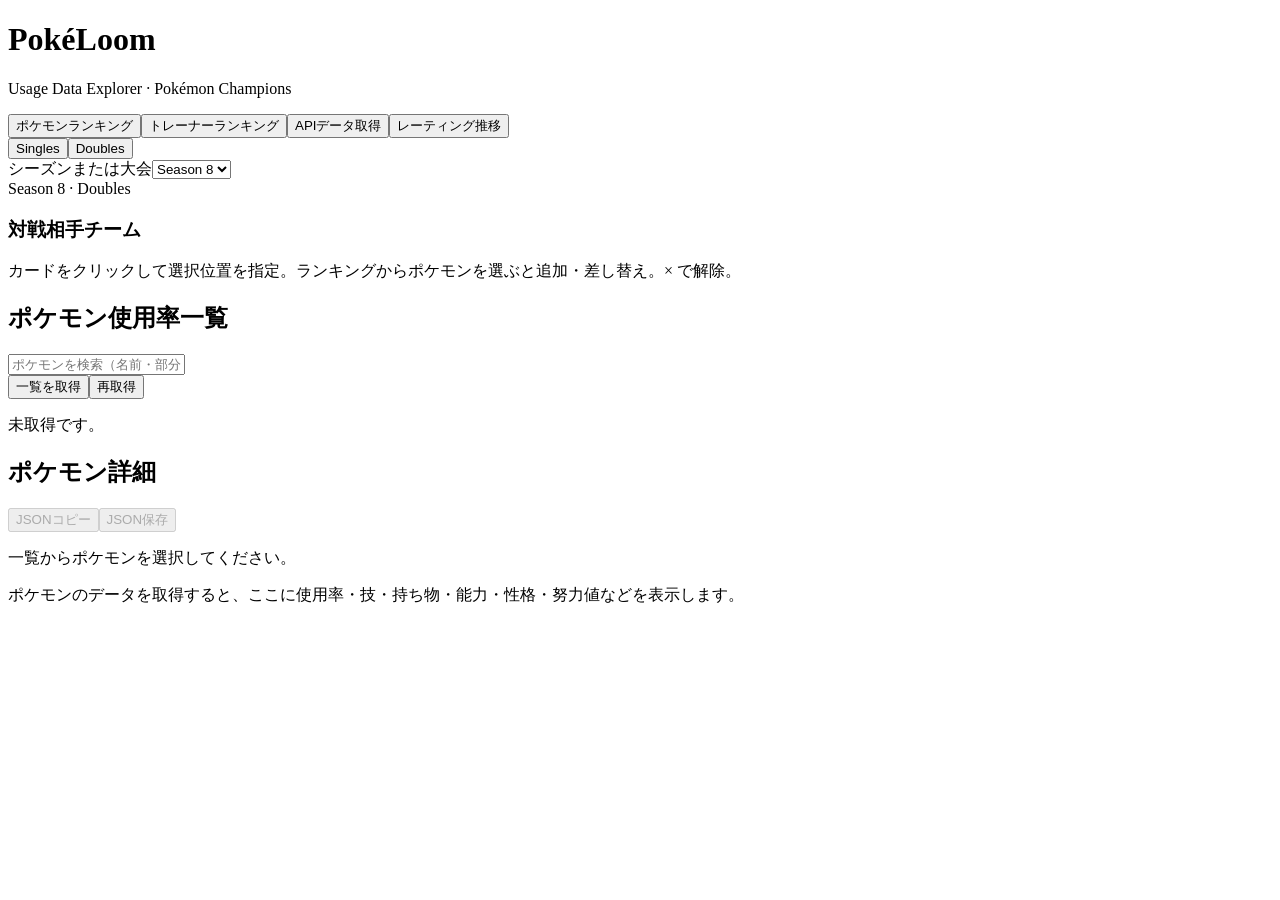
==== commit 2c3e1a9c: "Add format and season competition selectors" ====
--- a/public/index.html
+++ b/public/index.html
@@ -2,7 +2,7 @@
 <html lang="ja"><head><meta charset="utf-8"><meta name="viewport" content="width=device-width,initial-scale=1"><title>PokéLoom | Usage Explorer</title>
 <link rel="stylesheet" href="/css/pokeloom.css"></head><body>
 <header><h1>PokéLoom</h1><p>Usage Data Explorer · Pokémon Champions</p></header>
-<nav class="tabs"><button id="tabPokemon">ポケモンランキング</button><button id="tabTrainer">トレーナーランキング</button><button id="tabApi">APIデータ取得</button><button id="tabTrajectory">レーティング推移</button><span id="formatInfo" class="context-badge">シーズン M-8 · レギュレーション M-C · ダブルバトル</span></nav><main><section id="teamPanel" class="panel team-panel"><div class="team-board"><h3>対戦相手チーム</h3><div id="teamCards" class="team-cards"></div><p class="muted" style="margin:7px 0 0">カードをクリックして選択位置を指定。ランキングからポケモンを選ぶと追加・差し替え。× で解除。</p></div></section><section class="panel pokemon-list-panel"><h2 id="listHeading">ポケモン使用率一覧</h2><input id="pokemonSearch" placeholder="ポケモンを検索（名前・部分一致）" autocomplete="off"><div class="toolbar"><button id="loadRanking">一覧を取得</button><button id="reloadRanking">再取得</button></div><p id="rankStatus" class="status">未取得です。</p><div id="rankList"></div></section>
-<section class="panel detail-panel"><div class="detail-head"><h2 id="detailTitle">ポケモン詳細</h2><div id="formSwitch" class="toolbar"></div><div class="toolbar"><button id="copyJson" disabled>JSONコピー</button><button id="downloadJson" disabled>JSON保存</button></div></div><p id="detailStatus" class="status">一覧からポケモンを選択してください。</p><div id="visual"><p class="muted">ポケモンのデータを取得すると、ここに使用率・技・持ち物・能力・性格・努力値などを表示します。</p></div></section><section id="apiPage" class="panel api-page" hidden><h2>APIデータ取得・JSONダウンロード</h2><p class="muted">APIのパスとクエリを指定して取得し、レスポンスをJSONファイルとして保存できます。</p><label for="apiChoice">取得データ</label><select id="apiChoice"><option value="/api/ladder-trajectories?format=double&amp;season=8">【トレーナー】レーティング推移（Season 8・Double）</option><option value="/api/ladder-series?format=double&amp;season=8">【トレーナー】レーティング順位の履歴（Season 8・Double）</option><option value="/api/player-movers?format=double">【トレーナー】レート上昇・下降ランキング（Double）</option><option value="/api/ladder?format=double">【トレーナー】現在のレーティングランキング（Double）</option><option value="/api/dexindex?format=double">【ポケモン】使用率ランキング・Dex index（Double）</option></select><div class="toolbar" style="margin-top:10px"><button id="apiFetch">取得</button><button id="apiDownload" disabled>JSONダウンロード</button></div><p id="apiStatus" class="status">未取得です。</p><pre id="apiPreview">取得したJSONをここに表示します。</pre></section><section id="trajectoryPage" class="panel trajectory-page" hidden><h2>トレーナー・レーティング推移</h2><p class="muted">ランキング圏外を含むSeason 8の記録対象トレーナーを名前で検索できます。</p><div class="toolbar"><input id="trajectorySearch" placeholder="トレーナー名を入力（部分一致）" autocomplete="off"><button id="trajectoryReload">推移データ取得／更新</button></div><p id="trajectoryStatus" class="status">推移データ未取得です。</p><div id="trajectoryMatches"></div><h2 style="margin-top:22px">全体レーティング推移</h2><p class="muted">各時点の最高、300位、1000位。点にカーソルを合わせると日付・レート・トレーナー名を表示。</p><div id="populationTrend" class="trajectory-chart"></div><p id="populationTrendMeta" class="muted"></p><section id="trainerProfile" class="trainer-profile"><p class="muted">トレーナーを選択するとプロフィールを表示します。</p></section><h3 id="trajectoryTitle">トレーナーを選択してください</h3><div id="trajectoryChart" class="trajectory-chart"></div><p id="trajectoryMeta" class="muted"></p></section>
+<nav class="tabs"><button id="tabPokemon">ポケモンランキング</button><button id="tabTrainer">トレーナーランキング</button><button id="tabApi">APIデータ取得</button><button id="tabTrajectory">レーティング推移</button><div id="contextControls" class="context-controls"><div class="format-toggle" role="group" aria-label="バトル形式"><button id="formatSingle" type="button">Singles</button><button id="formatDouble" type="button" class="selected">Doubles</button></div><label class="sr-only" for="periodSelect">シーズンまたは大会</label><select id="periodSelect" class="period-select" title="Season or competition"><option value="s:8">Season 8</option></select></div><span id="formatInfo" class="context-badge">Season 8 · Doubles</span></nav><main><section id="teamPanel" class="panel team-panel"><div class="team-board"><h3>対戦相手チーム</h3><div id="teamCards" class="team-cards"></div><p class="muted" style="margin:7px 0 0">カードをクリックして選択位置を指定。ランキングからポケモンを選ぶと追加・差し替え。× で解除。</p></div></section><section class="panel pokemon-list-panel"><h2 id="listHeading">ポケモン使用率一覧</h2><input id="pokemonSearch" placeholder="ポケモンを検索（名前・部分一致）" autocomplete="off"><div class="toolbar"><button id="loadRanking">一覧を取得</button><button id="reloadRanking">再取得</button></div><p id="rankStatus" class="status">未取得です。</p><div id="rankList"></div></section>
+<section class="panel detail-panel"><div class="detail-head"><h2 id="detailTitle">ポケモン詳細</h2><div id="formSwitch" class="toolbar"></div><div class="toolbar"><button id="copyJson" disabled>JSONコピー</button><button id="downloadJson" disabled>JSON保存</button></div></div><p id="detailStatus" class="status">一覧からポケモンを選択してください。</p><div id="visual"><p class="muted">ポケモンのデータを取得すると、ここに使用率・技・持ち物・能力・性格・努力値などを表示します。</p></div></section><section id="apiPage" class="panel api-page" hidden><h2>APIデータ取得・JSONダウンロード</h2><p class="muted">APIのパスとクエリを指定して取得し、レスポンスをJSONファイルとして保存できます。</p><label for="apiChoice">取得データ</label><select id="apiChoice"><option value="/api/meta">【共通】シーズン・大会一覧（Meta）</option><option value="/api/ladder-trajectories?format=double&amp;season=8">【トレーナー】レーティング推移（Season 8・Double）</option><option value="/api/ladder-series?format=double&amp;season=8">【トレーナー】レーティング順位の履歴（Season 8・Double）</option><option value="/api/player-movers?format=double">【トレーナー】レート上昇・下降ランキング（Double）</option><option value="/api/ladder?format=double">【トレーナー】現在のレーティングランキング（Double）</option><option value="/api/dexindex?format=double">【ポケモン】使用率ランキング・Dex index（Double）</option></select><div class="toolbar" style="margin-top:10px"><button id="apiFetch">取得</button><button id="apiDownload" disabled>JSONダウンロード</button></div><p id="apiStatus" class="status">未取得です。</p><pre id="apiPreview">取得したJSONをここに表示します。</pre></section><section id="trajectoryPage" class="panel trajectory-page" hidden><h2>トレーナー・レーティング推移</h2><p class="muted">ランキング圏外を含むSeason 8の記録対象トレーナーを名前で検索できます。</p><div class="toolbar"><input id="trajectorySearch" placeholder="トレーナー名を入力（部分一致）" autocomplete="off"><button id="trajectoryReload">推移データ取得／更新</button></div><p id="trajectoryStatus" class="status">推移データ未取得です。</p><div id="trajectoryMatches"></div><h2 style="margin-top:22px">全体レーティング推移</h2><p class="muted">各時点の最高、300位、1000位。点にカーソルを合わせると日付・レート・トレーナー名を表示。</p><div id="populationTrend" class="trajectory-chart"></div><p id="populationTrendMeta" class="muted"></p><section id="trainerProfile" class="trainer-profile"><p class="muted">トレーナーを選択するとプロフィールを表示します。</p></section><h3 id="trajectoryTitle">トレーナーを選択してください</h3><div id="trajectoryChart" class="trajectory-chart"></div><p id="trajectoryMeta" class="muted"></p></section>
 </main>
 <script src="/js/pokeloom.js" defer></script></body></html>
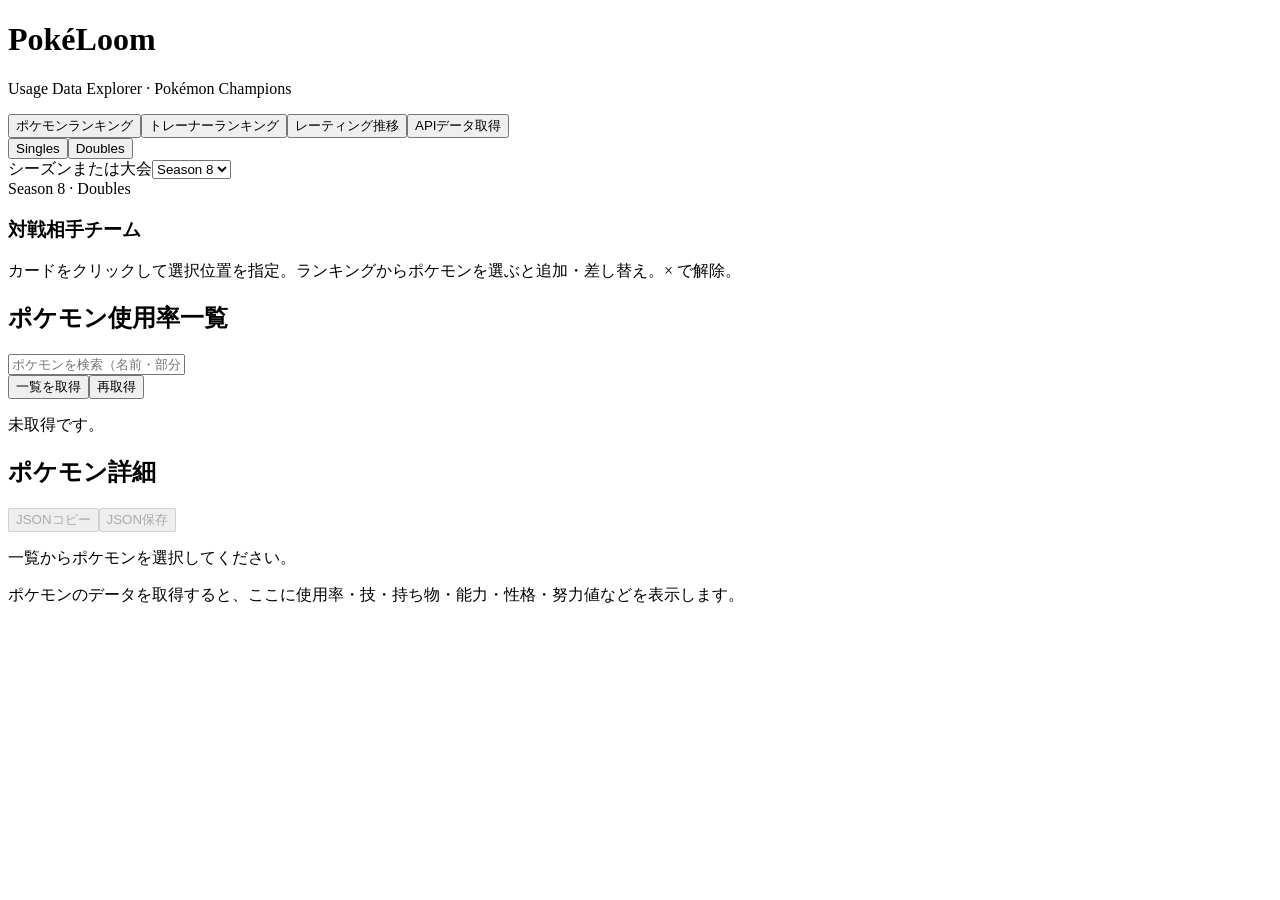
==== commit c393bfd0: "Move API data tab to the far right" ====
--- a/public/index.html
+++ b/public/index.html
@@ -2,7 +2,7 @@
 <html lang="ja"><head><meta charset="utf-8"><meta name="viewport" content="width=device-width,initial-scale=1"><title>PokéLoom | Usage Explorer</title>
 <link rel="stylesheet" href="/css/pokeloom.css"></head><body>
 <header><h1>PokéLoom</h1><p>Usage Data Explorer · Pokémon Champions</p></header>
-<nav class="tabs"><button id="tabPokemon">ポケモンランキング</button><button id="tabTrainer">トレーナーランキング</button><button id="tabApi">APIデータ取得</button><button id="tabTrajectory">レーティング推移</button><div id="contextControls" class="context-controls"><div class="format-toggle" role="group" aria-label="バトル形式"><button id="formatSingle" type="button">Singles</button><button id="formatDouble" type="button" class="selected">Doubles</button></div><label class="sr-only" for="periodSelect">シーズンまたは大会</label><select id="periodSelect" class="period-select" title="Season or competition"><option value="s:8">Season 8</option></select></div><span id="formatInfo" class="context-badge">Season 8 · Doubles</span></nav><main><section id="teamPanel" class="panel team-panel"><div class="team-board"><h3>対戦相手チーム</h3><div id="teamCards" class="team-cards"></div><p class="muted" style="margin:7px 0 0">カードをクリックして選択位置を指定。ランキングからポケモンを選ぶと追加・差し替え。× で解除。</p></div></section><section class="panel pokemon-list-panel"><h2 id="listHeading">ポケモン使用率一覧</h2><input id="pokemonSearch" placeholder="ポケモンを検索（名前・部分一致）" autocomplete="off"><div class="toolbar"><button id="loadRanking">一覧を取得</button><button id="reloadRanking">再取得</button></div><p id="rankStatus" class="status">未取得です。</p><div id="rankList"></div></section>
+<nav class="tabs"><button id="tabPokemon">ポケモンランキング</button><button id="tabTrainer">トレーナーランキング</button><button id="tabTrajectory">レーティング推移</button><button id="tabApi">APIデータ取得</button><div id="contextControls" class="context-controls"><div class="format-toggle" role="group" aria-label="バトル形式"><button id="formatSingle" type="button">Singles</button><button id="formatDouble" type="button" class="selected">Doubles</button></div><label class="sr-only" for="periodSelect">シーズンまたは大会</label><select id="periodSelect" class="period-select" title="Season or competition"><option value="s:8">Season 8</option></select></div><span id="formatInfo" class="context-badge">Season 8 · Doubles</span></nav><main><section id="teamPanel" class="panel team-panel"><div class="team-board"><h3>対戦相手チーム</h3><div id="teamCards" class="team-cards"></div><p class="muted" style="margin:7px 0 0">カードをクリックして選択位置を指定。ランキングからポケモンを選ぶと追加・差し替え。× で解除。</p></div></section><section class="panel pokemon-list-panel"><h2 id="listHeading">ポケモン使用率一覧</h2><input id="pokemonSearch" placeholder="ポケモンを検索（名前・部分一致）" autocomplete="off"><div class="toolbar"><button id="loadRanking">一覧を取得</button><button id="reloadRanking">再取得</button></div><p id="rankStatus" class="status">未取得です。</p><div id="rankList"></div></section>
 <section class="panel detail-panel"><div class="detail-head"><h2 id="detailTitle">ポケモン詳細</h2><div id="formSwitch" class="toolbar"></div><div class="toolbar"><button id="copyJson" disabled>JSONコピー</button><button id="downloadJson" disabled>JSON保存</button></div></div><p id="detailStatus" class="status">一覧からポケモンを選択してください。</p><div id="visual"><p class="muted">ポケモンのデータを取得すると、ここに使用率・技・持ち物・能力・性格・努力値などを表示します。</p></div></section><section id="apiPage" class="panel api-page" hidden><h2>APIデータ取得・JSONダウンロード</h2><p class="muted">APIのパスとクエリを指定して取得し、レスポンスをJSONファイルとして保存できます。</p><label for="apiChoice">取得データ</label><select id="apiChoice"><option value="/api/meta">【共通】シーズン・大会一覧（Meta）</option><option value="/api/ladder-trajectories?format=double&amp;season=8">【トレーナー】レーティング推移（Season 8・Double）</option><option value="/api/ladder-series?format=double&amp;season=8">【トレーナー】レーティング順位の履歴（Season 8・Double）</option><option value="/api/player-movers?format=double">【トレーナー】レート上昇・下降ランキング（Double）</option><option value="/api/ladder?format=double">【トレーナー】現在のレーティングランキング（Double）</option><option value="/api/dexindex?format=double">【ポケモン】使用率ランキング・Dex index（Double）</option></select><div class="toolbar" style="margin-top:10px"><button id="apiFetch">取得</button><button id="apiDownload" disabled>JSONダウンロード</button></div><p id="apiStatus" class="status">未取得です。</p><pre id="apiPreview">取得したJSONをここに表示します。</pre></section><section id="trajectoryPage" class="panel trajectory-page" hidden><h2>トレーナー・レーティング推移</h2><p class="muted">ランキング圏外を含むSeason 8の記録対象トレーナーを名前で検索できます。</p><div class="toolbar"><input id="trajectorySearch" placeholder="トレーナー名を入力（部分一致）" autocomplete="off"><button id="trajectoryReload">推移データ取得／更新</button></div><p id="trajectoryStatus" class="status">推移データ未取得です。</p><div id="trajectoryMatches"></div><h2 style="margin-top:22px">全体レーティング推移</h2><p class="muted">各時点の最高、300位、1000位。点にカーソルを合わせると日付・レート・トレーナー名を表示。</p><div id="populationTrend" class="trajectory-chart"></div><p id="populationTrendMeta" class="muted"></p><section id="trainerProfile" class="trainer-profile"><p class="muted">トレーナーを選択するとプロフィールを表示します。</p></section><h3 id="trajectoryTitle">トレーナーを選択してください</h3><div id="trajectoryChart" class="trajectory-chart"></div><p id="trajectoryMeta" class="muted"></p></section>
 </main>
 <script src="/js/pokeloom.js" defer></script></body></html>
